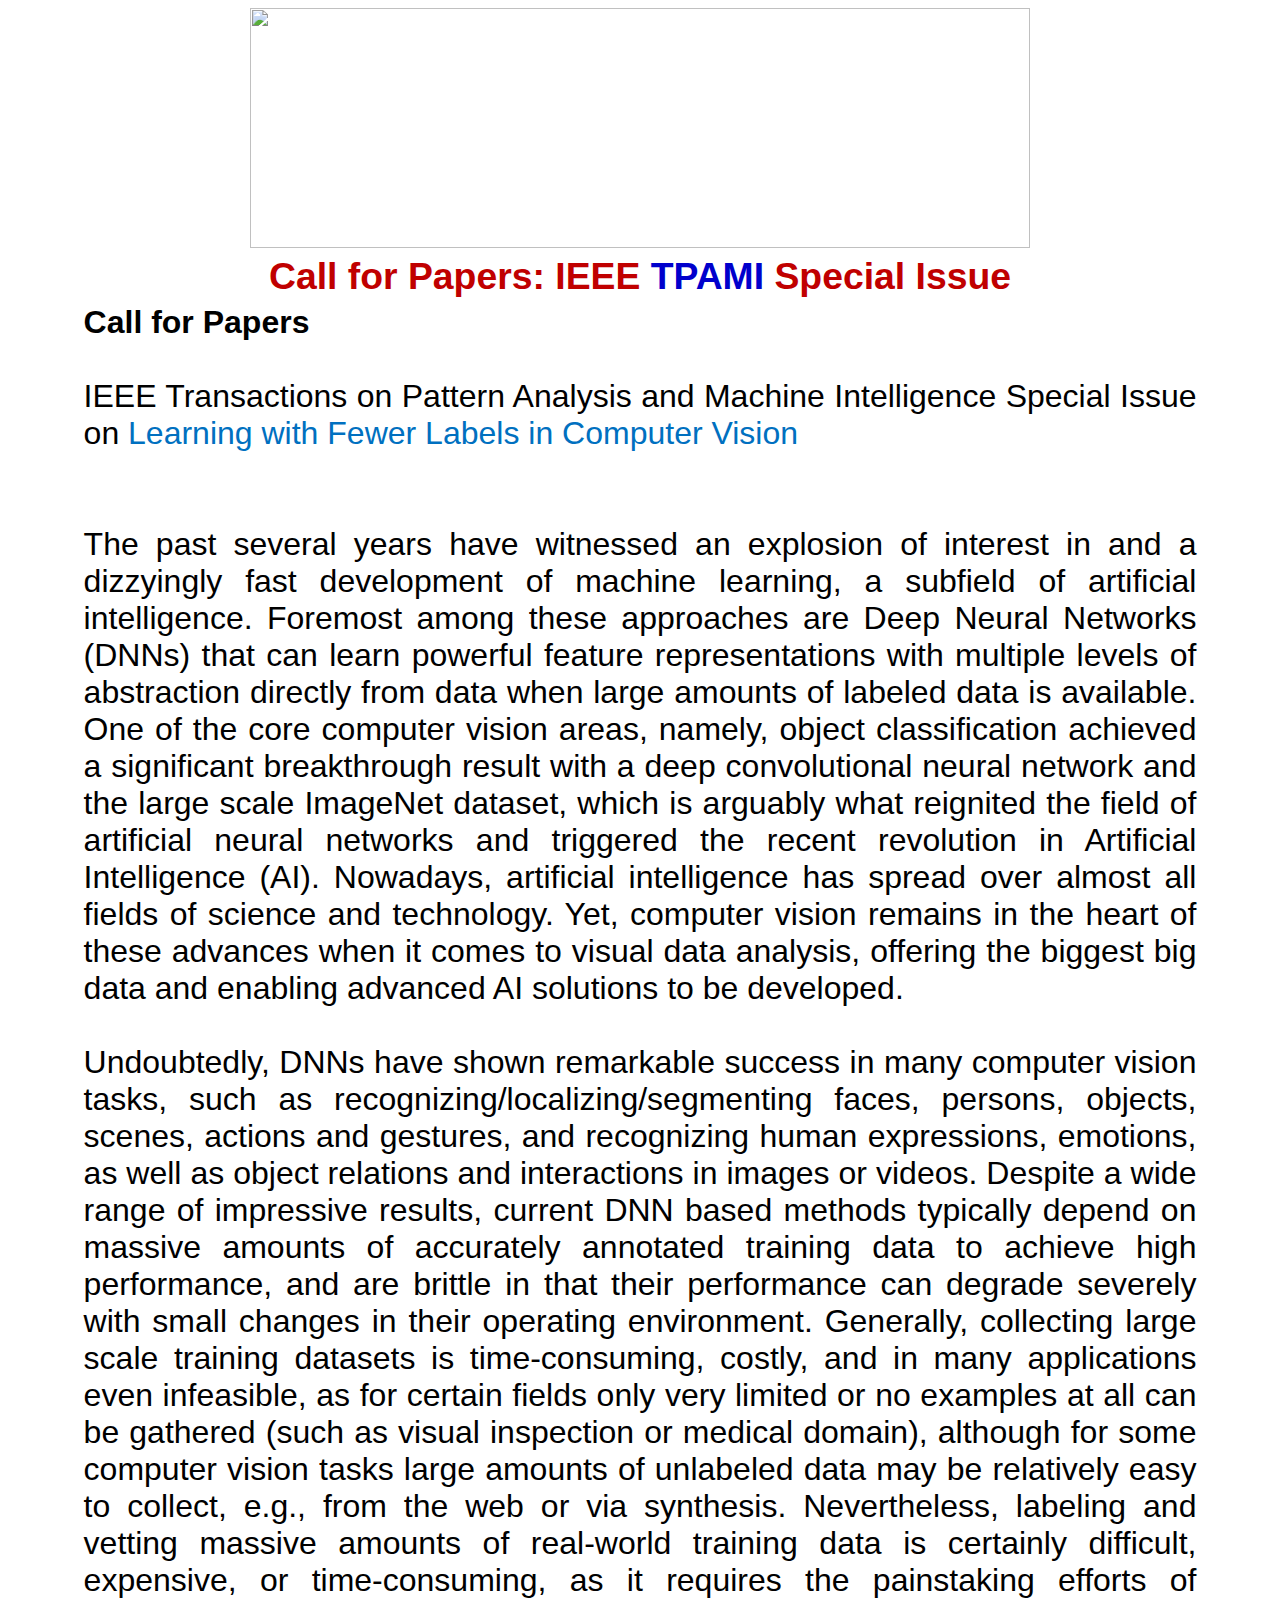
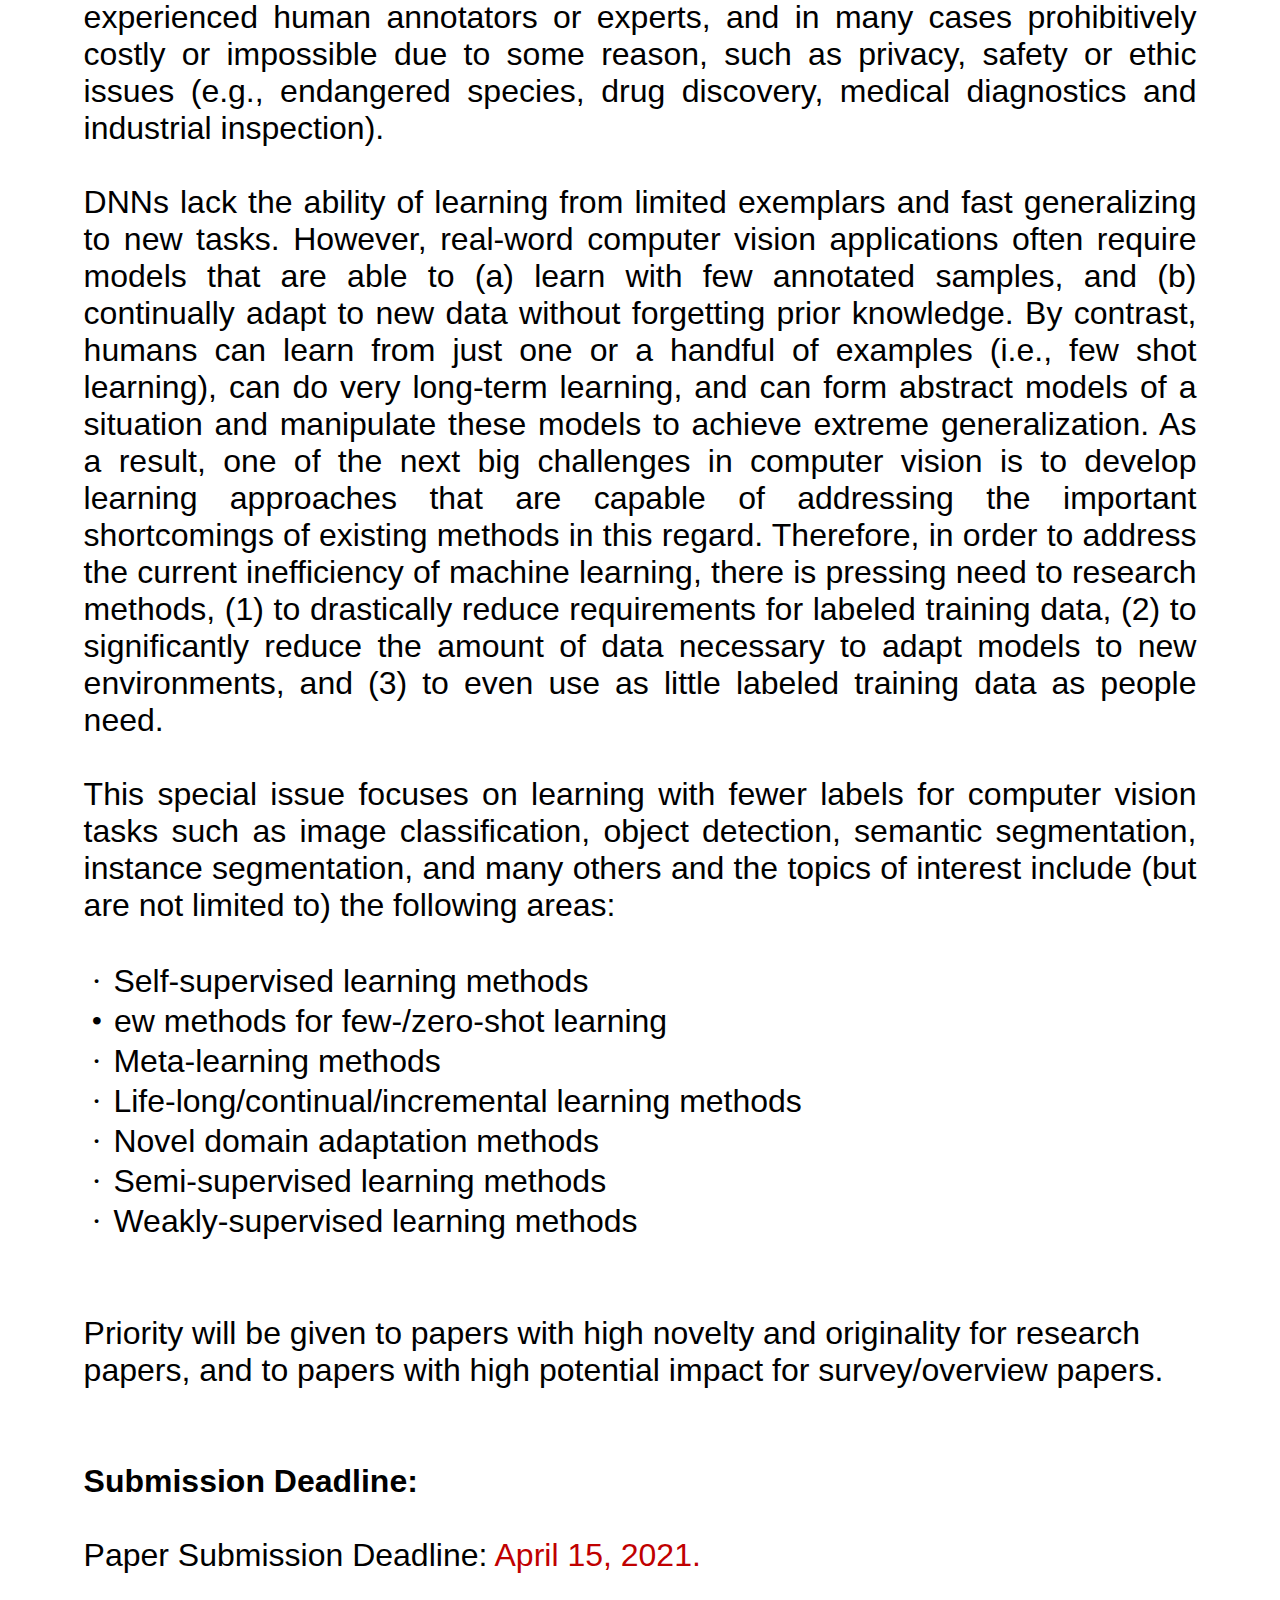
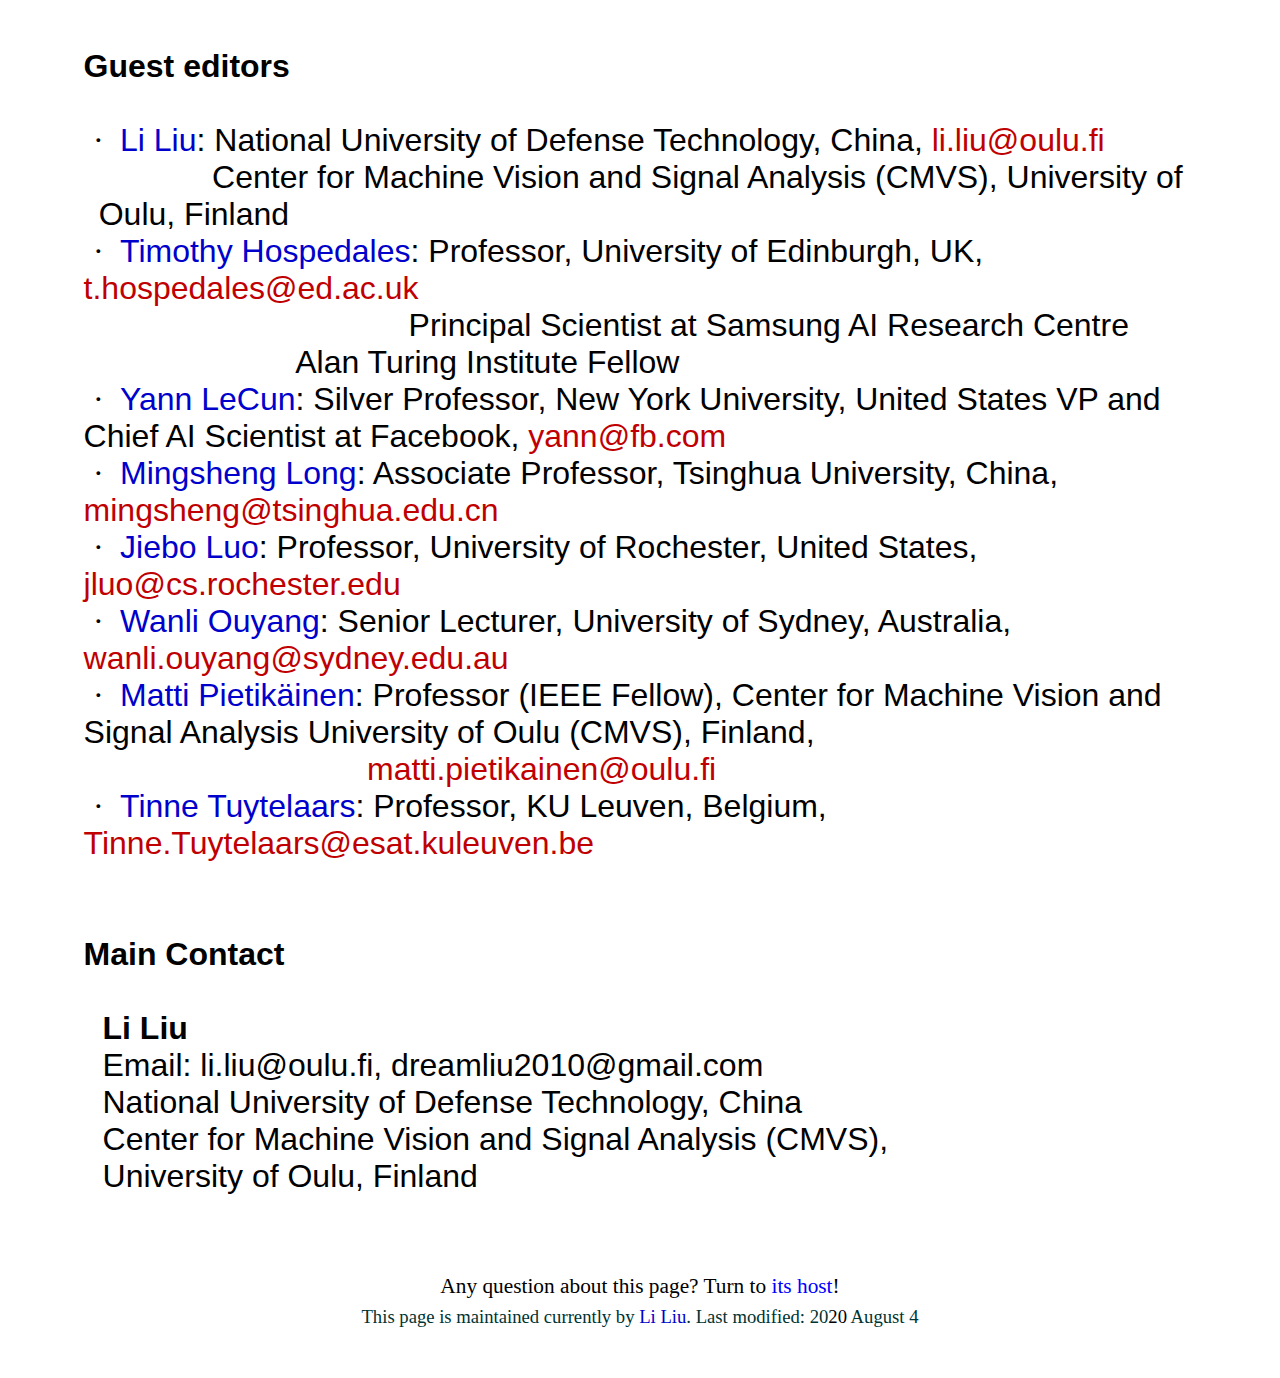
==== index.html @ 10fd50b2 "update" ====
<html xmlns:v="urn:schemas-microsoft-com:vml"
xmlns:o="urn:schemas-microsoft-com:office:office"
xmlns:w="urn:schemas-microsoft-com:office:word"
xmlns:x="urn:schemas-microsoft-com:office:excel"
xmlns:m="http://schemas.microsoft.com/office/2004/12/omml"
xmlns="http://www.w3.org/TR/REC-html40">
<head>
<meta http-equiv=Content-Type content="text/html; charset=windows-1252">
<meta name=ProgId content=Word.Document>
<meta name=Generator content="Microsoft Word 15">
<meta name=Originator content="Microsoft Word 15">
<link rel=File-List href="TPAMI2017_SI_files/filelist.xml">
<link rel=Edit-Time-Data href="TPAMI2017_SI_files/editdata.mso">
<title>CEFRL: Compact and Efficient Feature Representation and Learning</title>
<link rel=themeData href="TPAMI2017_SI_files/themedata.thmx">
<link rel=colorSchemeMapping href="TPAMI2017_SI_files/colorschememapping.xml">
<style>
<!--
/* Font Definitions */
@font-face {
    font-family: Wingdings;
    panose-1: 5 0 0 0 0 0 0 0 0 0;
    mso-font-charset: 2;
    mso-generic-font-family: auto;
    mso-font-pitch: variable;
    mso-font-signature: 0 268435456 0 0 -2147483648 0;
}
@font-face {
    font-family: SimSun;
    panose-1: 2 1 6 0 3 1 1 1 1 1;
    mso-font-alt: SimSun;
    mso-font-charset: 134;
    mso-generic-font-family: auto;
    mso-font-pitch: variable;
    mso-font-signature: 3 680460288 22 0 262145 0;
}
@font-face {
    font-family: "Cambria Math";
    panose-1: 2 4 5 3 5 4 6 3 2 4;
    mso-font-charset: 1;
    mso-generic-font-family: roman;
    mso-font-format: other;
    mso-font-pitch: variable;
    mso-font-signature: 0 0 0 0 0 0;
}
@font-face {
    font-family: Calibri;
    panose-1: 2 15 5 2 2 2 4 3 2 4;
    mso-font-charset: 0;
    mso-generic-font-family: swiss;
    mso-font-pitch: variable;
    mso-font-signature: -536870145 1073786111 1 0 415 0;
}
@font-face {
    font-family: Tahoma;
    panose-1: 2 11 6 4 3 5 4 4 2 4;
    mso-font-charset: 0;
    mso-generic-font-family: swiss;
    mso-font-pitch: variable;
    mso-font-signature: -520081665 -1073717157 41 0 66047 0;
}
@font-face {
    font-family: "Comic Sans MS";
    panose-1: 3 15 7 2 3 3 2 2 2 4;
    mso-font-charset: 0;
    mso-generic-font-family: script;
    mso-font-pitch: variable;
    mso-font-signature: 647 1073741843 0 0 159 0;
}
@font-face {
    font-family: SimSun;
    panose-1: 2 1 6 0 3 1 1 1 1 1;
    mso-font-charset: 134;
    mso-generic-font-family: auto;
    mso-font-pitch: variable;
    mso-font-signature: 3 680460288 22 0 262145 0;
}
/* Style Definitions */
p.MsoNormal, li.MsoNormal, div.MsoNormal {
    mso-style-unhide: no;
    mso-style-qformat: yes;
    mso-style-parent: "";
    margin: 0cm;
    margin-bottom: .0001pt;
    mso-pagination: widow-orphan;
    font-size: 12.0pt;
    font-family: "Times New Roman", serif;
    mso-fareast-font-family: "Times New Roman";
    mso-fareast-theme-font: minor-fareast;
    color: black;
}
h1 {
    mso-style-priority: 9;
    mso-style-unhide: no;
    mso-style-qformat: yes;
    mso-style-link: "Heading 1 Char";
    mso-margin-top-alt: auto;
    margin-right: 0cm;
    mso-margin-bottom-alt: auto;
    margin-left: 0cm;
    mso-pagination: widow-orphan;
    mso-outline-level: 1;
    font-size: 24.0pt;
    font-family: "Times New Roman", serif;
    mso-fareast-font-family: "Times New Roman";
    mso-fareast-theme-font: minor-fareast;
    color: black;
    font-weight: bold;
}
h2 {
    mso-style-priority: 9;
    mso-style-unhide: no;
    mso-style-qformat: yes;
    mso-style-link: "Heading 2 Char";
    mso-margin-top-alt: auto;
    margin-right: 0cm;
    mso-margin-bottom-alt: auto;
    margin-left: 0cm;
    mso-pagination: widow-orphan;
    mso-outline-level: 2;
    font-size: 18.0pt;
    font-family: "Times New Roman", serif;
    mso-fareast-font-family: "Times New Roman";
    mso-fareast-theme-font: minor-fareast;
    color: black;
    font-weight: bold;
}
p.MsoHeader, li.MsoHeader, div.MsoHeader {
    mso-style-noshow: yes;
    mso-style-priority: 99;
    mso-style-link: "Header Char";
    margin: 0cm;
    margin-bottom: .0001pt;
    mso-pagination: widow-orphan;
    tab-stops: center 216.0pt right 432.0pt;
    font-size: 12.0pt;
    font-family: "Times New Roman", serif;
    mso-fareast-font-family: "Times New Roman";
    mso-fareast-theme-font: minor-fareast;
    color: black;
}
p.MsoFooter, li.MsoFooter, div.MsoFooter {
    mso-style-noshow: yes;
    mso-style-priority: 99;
    mso-style-link: "Footer Char";
    margin: 0cm;
    margin-bottom: .0001pt;
    mso-pagination: widow-orphan;
    tab-stops: center 216.0pt right 432.0pt;
    font-size: 12.0pt;
    font-family: "Times New Roman", serif;
    mso-fareast-font-family: "Times New Roman";
    mso-fareast-theme-font: minor-fareast;
    color: black;
}
a:link, span.MsoHyperlink {
    mso-style-noshow: yes;
    mso-style-priority: 99;
    color: #0000CC;
    mso-text-animation: none;
    text-decoration: none;
    text-underline: none;
    text-decoration: none;
    text-line-through: none;
}
a:visited, span.MsoHyperlinkFollowed {
    mso-style-noshow: yes;
    mso-style-priority: 99;
    color: #660033;
    mso-text-animation: none;
    text-decoration: none;
    text-underline: none;
    text-decoration: none;
    text-line-through: none;
}
p.MsoPlainText, li.MsoPlainText, div.MsoPlainText {
    mso-style-noshow: yes;
    mso-style-priority: 99;
    mso-style-link: "Plain Text Char";
    margin: 0cm;
    margin-bottom: .0001pt;
    mso-pagination: widow-orphan;
    font-size: 12.0pt;
    font-family: "Arial", sans-serif;
    mso-fareast-font-family: SimSun;
    color: windowtext;
    mso-fareast-language: EN-US;
    mso-bidi-language: EN-US;
}
p {
    mso-style-noshow: yes;
    mso-style-priority: 99;
    mso-margin-top-alt: auto;
    margin-right: 0cm;
    mso-margin-bottom-alt: auto;
    margin-left: 0cm;
    mso-pagination: widow-orphan;
    font-size: 12.0pt;
    font-family: "Times New Roman", serif;
    mso-fareast-font-family: "Times New Roman";
    mso-fareast-theme-font: minor-fareast;
    color: black;
}
tt {
    mso-style-noshow: yes;
    mso-style-priority: 99;
    font-family: "Courier New";
    mso-ascii-font-family: "Courier New";
    mso-fareast-font-family: "Times New Roman";
    mso-hansi-font-family: "Courier New";
    mso-bidi-font-family: "Courier New";
}
p.MsoAcetate, li.MsoAcetate, div.MsoAcetate {
    mso-style-noshow: yes;
    mso-style-priority: 99;
    mso-style-link: "Balloon Text Char";
    margin: 0cm;
    margin-bottom: .0001pt;
    mso-pagination: widow-orphan;
    font-size: 8.0pt;
    font-family: "Tahoma", sans-serif;
    mso-fareast-font-family: "Times New Roman";
    mso-fareast-theme-font: minor-fareast;
    color: windowtext;
}
p.MsoListParagraph, li.MsoListParagraph, div.MsoListParagraph {
    mso-style-noshow: yes;
    mso-style-priority: 34;
    mso-style-unhide: no;
    mso-style-qformat: yes;
    margin-top: 0cm;
    margin-right: 0cm;
    margin-bottom: 10.0pt;
    margin-left: 36.0pt;
    mso-add-space: auto;
    line-height: 115%;
    mso-pagination: widow-orphan;
    font-size: 11.0pt;
    font-family: "Calibri", sans-serif;
    mso-ascii-font-family: Calibri;
    mso-ascii-theme-font: minor-latin;
    mso-fareast-font-family: "Times New Roman";
    mso-fareast-theme-font: minor-fareast;
    mso-hansi-font-family: Calibri;
    mso-hansi-theme-font: minor-latin;
    mso-bidi-font-family: "Times New Roman";
    mso-bidi-theme-font: minor-bidi;
    color: windowtext;
}
p.MsoListParagraphCxSpFirst, li.MsoListParagraphCxSpFirst, div.MsoListParagraphCxSpFirst {
    mso-style-noshow: yes;
    mso-style-priority: 34;
    mso-style-unhide: no;
    mso-style-qformat: yes;
    mso-style-type: export-only;
    margin-top: 0cm;
    margin-right: 0cm;
    margin-bottom: 0cm;
    margin-left: 36.0pt;
    margin-bottom: .0001pt;
    mso-add-space: auto;
    line-height: 115%;
    mso-pagination: widow-orphan;
    font-size: 11.0pt;
    font-family: "Calibri", sans-serif;
    mso-ascii-font-family: Calibri;
    mso-ascii-theme-font: minor-latin;
    mso-fareast-font-family: "Times New Roman";
    mso-fareast-theme-font: minor-fareast;
    mso-hansi-font-family: Calibri;
    mso-hansi-theme-font: minor-latin;
    mso-bidi-font-family: "Times New Roman";
    mso-bidi-theme-font: minor-bidi;
    color: windowtext;
}
p.MsoListParagraphCxSpMiddle, li.MsoListParagraphCxSpMiddle, div.MsoListParagraphCxSpMiddle {
    mso-style-noshow: yes;
    mso-style-priority: 34;
    mso-style-unhide: no;
    mso-style-qformat: yes;
    mso-style-type: export-only;
    margin-top: 0cm;
    margin-right: 0cm;
    margin-bottom: 0cm;
    margin-left: 36.0pt;
    margin-bottom: .0001pt;
    mso-add-space: auto;
    line-height: 115%;
    mso-pagination: widow-orphan;
    font-size: 11.0pt;
    font-family: "Calibri", sans-serif;
    mso-ascii-font-family: Calibri;
    mso-ascii-theme-font: minor-latin;
    mso-fareast-font-family: "Times New Roman";
    mso-fareast-theme-font: minor-fareast;
    mso-hansi-font-family: Calibri;
    mso-hansi-theme-font: minor-latin;
    mso-bidi-font-family: "Times New Roman";
    mso-bidi-theme-font: minor-bidi;
    color: windowtext;
}
p.MsoListParagraphCxSpLast, li.MsoListParagraphCxSpLast, div.MsoListParagraphCxSpLast {
    mso-style-noshow: yes;
    mso-style-priority: 34;
    mso-style-unhide: no;
    mso-style-qformat: yes;
    mso-style-type: export-only;
    margin-top: 0cm;
    margin-right: 0cm;
    margin-bottom: 10.0pt;
    margin-left: 36.0pt;
    mso-add-space: auto;
    line-height: 115%;
    mso-pagination: widow-orphan;
    font-size: 11.0pt;
    font-family: "Calibri", sans-serif;
    mso-ascii-font-family: Calibri;
    mso-ascii-theme-font: minor-latin;
    mso-fareast-font-family: "Times New Roman";
    mso-fareast-theme-font: minor-fareast;
    mso-hansi-font-family: Calibri;
    mso-hansi-theme-font: minor-latin;
    mso-bidi-font-family: "Times New Roman";
    mso-bidi-theme-font: minor-bidi;
    color: windowtext;
}
span.Heading1Char {
    mso-style-name: "Heading 1 Char";
    mso-style-priority: 9;
    mso-style-unhide: no;
    mso-style-locked: yes;
    mso-style-link: "Heading 1";
    mso-ansi-font-size: 16.0pt;
    mso-bidi-font-size: 16.0pt;
    font-family: "Calibri Light", sans-serif;
    mso-ascii-font-family: "Calibri Light";
    mso-ascii-theme-font: major-latin;
    mso-fareast-font-family: "Times New Roman";
    mso-fareast-theme-font: major-fareast;
    mso-hansi-font-family: "Calibri Light";
    mso-hansi-theme-font: major-latin;
    mso-bidi-font-family: "Times New Roman";
    mso-bidi-theme-font: major-bidi;
    color: #2E74B5;
    mso-themecolor: accent1;
    mso-themeshade: 191;
}
span.Heading2Char {
    mso-style-name: "Heading 2 Char";
    mso-style-noshow: yes;
    mso-style-priority: 9;
    mso-style-unhide: no;
    mso-style-locked: yes;
    mso-style-link: "Heading 2";
    mso-ansi-font-size: 13.0pt;
    mso-bidi-font-size: 13.0pt;
    font-family: "Calibri Light", sans-serif;
    mso-ascii-font-family: "Calibri Light";
    mso-ascii-theme-font: major-latin;
    mso-fareast-font-family: "Times New Roman";
    mso-fareast-theme-font: major-fareast;
    mso-hansi-font-family: "Calibri Light";
    mso-hansi-theme-font: major-latin;
    mso-bidi-font-family: "Times New Roman";
    mso-bidi-theme-font: major-bidi;
    color: #2E74B5;
    mso-themecolor: accent1;
    mso-themeshade: 191;
}
span.HeaderChar {
    mso-style-name: "Header Char";
    mso-style-noshow: yes;
    mso-style-priority: 99;
    mso-style-unhide: no;
    mso-style-locked: yes;
    mso-style-link: Header;
    mso-ansi-font-size: 12.0pt;
    mso-bidi-font-size: 12.0pt;
    font-family: "Times New Roman", serif;
    mso-ascii-font-family: "Times New Roman";
    mso-fareast-font-family: "Times New Roman";
    mso-fareast-theme-font: minor-fareast;
    mso-hansi-font-family: "Times New Roman";
    mso-bidi-font-family: "Times New Roman";
    color: black;
}
span.FooterChar {
    mso-style-name: "Footer Char";
    mso-style-noshow: yes;
    mso-style-priority: 99;
    mso-style-unhide: no;
    mso-style-locked: yes;
    mso-style-link: Footer;
    mso-ansi-font-size: 12.0pt;
    mso-bidi-font-size: 12.0pt;
    font-family: "Times New Roman", serif;
    mso-ascii-font-family: "Times New Roman";
    mso-fareast-font-family: "Times New Roman";
    mso-fareast-theme-font: minor-fareast;
    mso-hansi-font-family: "Times New Roman";
    mso-bidi-font-family: "Times New Roman";
    color: black;
}
span.PlainTextChar {
    mso-style-name: "Plain Text Char";
    mso-style-noshow: yes;
    mso-style-priority: 99;
    mso-style-unhide: no;
    mso-style-locked: yes;
    mso-style-link: "Plain Text";
    mso-ansi-font-size: 12.0pt;
    mso-bidi-font-size: 12.0pt;
    font-family: "Arial", sans-serif;
    mso-ascii-font-family: Arial;
    mso-fareast-font-family: SimSun;
    mso-hansi-font-family: Arial;
    mso-bidi-font-family: Arial;
    mso-fareast-language: EN-US;
    mso-bidi-language: EN-US;
}
span.BalloonTextChar {
    mso-style-name: "Balloon Text Char";
    mso-style-noshow: yes;
    mso-style-priority: 99;
    mso-style-unhide: no;
    mso-style-locked: yes;
    mso-style-link: "Balloon Text";
    mso-ansi-font-size: 8.0pt;
    mso-bidi-font-size: 8.0pt;
    font-family: "Tahoma", sans-serif;
    mso-ascii-font-family: Tahoma;
    mso-fareast-font-family: "Times New Roman";
    mso-fareast-theme-font: minor-fareast;
    mso-hansi-font-family: Tahoma;
    mso-bidi-font-family: Tahoma;
    mso-ansi-language: FI;
}
p.g, li.g, div.g {
    mso-style-name: g;
    mso-style-noshow: yes;
    mso-style-priority: 99;
    mso-style-unhide: no;
    margin-top: 12.0pt;
    margin-right: 0cm;
    margin-bottom: 12.0pt;
    margin-left: 0cm;
    mso-pagination: widow-orphan;
    font-size: 12.0pt;
    font-family: "Times New Roman", serif;
    mso-fareast-font-family: "Times New Roman";
    mso-fareast-theme-font: minor-fareast;
    color: black;
}
p.j, li.j, div.j {
    mso-style-name: j;
    mso-style-noshow: yes;
    mso-style-priority: 99;
    mso-style-unhide: no;
    mso-margin-top-alt: auto;
    margin-right: 0cm;
    mso-margin-bottom-alt: auto;
    margin-left: 0cm;
    mso-pagination: widow-orphan;
    font-size: 12.0pt;
    font-family: "Times New Roman", serif;
    mso-fareast-font-family: "Times New Roman";
    mso-fareast-theme-font: minor-fareast;
    color: black;
}
p.j1, li.j1, div.j1 {
    mso-style-name: j1;
    mso-style-noshow: yes;
    mso-style-priority: 99;
    mso-style-unhide: no;
    mso-margin-top-alt: auto;
    margin-right: 0cm;
    mso-margin-bottom-alt: auto;
    margin-left: 0cm;
    line-height: 120%;
    mso-pagination: widow-orphan;
    font-size: 12.0pt;
    font-family: "Times New Roman", serif;
    mso-fareast-font-family: "Times New Roman";
    mso-fareast-theme-font: minor-fareast;
    color: black;
}
p.Default, li.Default, div.Default {
    mso-style-name: Default;
    mso-style-noshow: yes;
    mso-style-priority: 99;
    mso-style-unhide: no;
    mso-style-parent: "";
    margin: 0cm;
    margin-bottom: .0001pt;
    mso-pagination: none;
    mso-layout-grid-align: none;
    text-autospace: none;
    font-size: 12.0pt;
    font-family: "Calibri", sans-serif;
    mso-fareast-font-family: "Times New Roman";
    mso-fareast-theme-font: minor-fareast;
    mso-bidi-font-family: "Times New Roman";
    color: black;
}
span.nav {
    mso-style-name: nav;
    mso-style-unhide: no;
}
span.mainnote {
    mso-style-name: mainnote;
    mso-style-unhide: no;
}
span.cit-in-place-nohover {
    mso-style-name: cit-in-place-nohover;
    mso-style-unhide: no;
}
span.biblio-title {
    mso-style-name: biblio-title;
    mso-style-unhide: no;
}
span.go {
    mso-style-name: go;
    mso-style-unhide: no;
}
span.style91 {
    mso-style-name: style91;
    mso-style-unhide: no;
}
span.institution {
    mso-style-name: institution;
    mso-style-unhide: no;
}
span.GramE {
    mso-style-name: "";
    mso-gram-e: yes;
}
.MsoChpDefault {
    mso-style-type: export-only;
    mso-default-props: yes;
    font-size: 10.0pt;
    mso-ansi-font-size: 10.0pt;
    mso-bidi-font-size: 10.0pt;
}
@page WordSection1 {
    size: 21.0cm 841.95pt;
    margin: 36.0pt 36.0pt 36.0pt 36.0pt;
    mso-header-margin: 36.0pt;
    mso-footer-margin: 36.0pt;
    mso-paper-source: 0;
}
div.WordSection1 {
    page: WordSection1;
}
 /* List Definitions */
 @list l0 {
mso-list-id:59985435;
mso-list-type:hybrid;
mso-list-template-ids:-692133702 -878914918 67829763 67829765 67829761 67829763 67829765 67829761 67829763 67829765;
}
@list l0:level1 {
mso-level-number-format:bullet;
mso-level-text:\F0B7;
mso-level-tab-stop:none;
mso-level-number-position:left;
text-indent:-18.0pt;
font-family:Symbol;
color:black;
mso-themecolor:text1;
mso-style-textfill-fill-color:black;
mso-style-textfill-fill-themecolor:text1;
mso-style-textfill-fill-alpha:100.0%;
}
@list l0:level2 {
mso-level-number-format:bullet;
mso-level-text:o;
mso-level-tab-stop:none;
mso-level-number-position:left;
text-indent:-18.0pt;
font-family:"Courier New";
}
@list l0:level3 {
mso-level-number-format:bullet;
mso-level-text:\F0A7;
mso-level-tab-stop:none;
mso-level-number-position:left;
text-indent:-18.0pt;
font-family:Wingdings;
}
@list l0:level4 {
mso-level-number-format:bullet;
mso-level-text:\F0B7;
mso-level-tab-stop:none;
mso-level-number-position:left;
text-indent:-18.0pt;
font-family:Symbol;
}
@list l0:level5 {
mso-level-number-format:bullet;
mso-level-text:o;
mso-level-tab-stop:none;
mso-level-number-position:left;
text-indent:-18.0pt;
font-family:"Courier New";
}
@list l0:level6 {
mso-level-number-format:bullet;
mso-level-text:\F0A7;
mso-level-tab-stop:none;
mso-level-number-position:left;
text-indent:-18.0pt;
font-family:Wingdings;
}
@list l0:level7 {
mso-level-number-format:bullet;
mso-level-text:\F0B7;
mso-level-tab-stop:none;
mso-level-number-position:left;
text-indent:-18.0pt;
font-family:Symbol;
}
@list l0:level8 {
mso-level-number-format:bullet;
mso-level-text:o;
mso-level-tab-stop:none;
mso-level-number-position:left;
text-indent:-18.0pt;
font-family:"Courier New";
}
@list l0:level9 {
mso-level-number-format:bullet;
mso-level-text:\F0A7;
mso-level-tab-stop:none;
mso-level-number-position:left;
text-indent:-18.0pt;
font-family:Wingdings;
}
@list l1 {
mso-list-id:2016491199;
mso-list-template-ids:-568701332;
}
@list l1:level1 {
mso-level-number-format:bullet;
mso-level-text:\F0B7;
mso-level-tab-stop:36.0pt;
mso-level-number-position:left;
text-indent:-18.0pt;
font-family:Symbol;
}
@list l1:level2 {
mso-level-tab-stop:72.0pt;
mso-level-number-position:left;
text-indent:-18.0pt;
}
@list l1:level3 {
mso-level-tab-stop:108.0pt;
mso-level-number-position:left;
text-indent:-18.0pt;
}
@list l1:level4 {
mso-level-tab-stop:144.0pt;
mso-level-number-position:left;
text-indent:-18.0pt;
}
@list l1:level5 {
mso-level-tab-stop:180.0pt;
mso-level-number-position:left;
text-indent:-18.0pt;
}
@list l1:level6 {
mso-level-tab-stop:216.0pt;
mso-level-number-position:left;
text-indent:-18.0pt;
}
@list l1:level7 {
mso-level-tab-stop:252.0pt;
mso-level-number-position:left;
text-indent:-18.0pt;
}
@list l1:level8 {
mso-level-tab-stop:288.0pt;
mso-level-number-position:left;
text-indent:-18.0pt;
}
@list l1:level9 {
mso-level-tab-stop:324.0pt;
mso-level-number-position:left;
text-indent:-18.0pt;
}
ol {
    margin-bottom: 0cm;
}
ul {
    margin-bottom: 0cm;
}
-->
</style>
<meta http-equiv=Content-Language content=en-us>
</head>

<body bgcolor=white lang=FI link="#0000CC" vlink="#660033" style='tab-interval:
36.0pt' alink="#FF0000">
<div class=WordSection1>
  <p align=center style='margin-top:5.0pt;margin-right:2.0cm;margin-bottom:5.0pt;margin-left:2.0cm;text-align:center'> 
	  <span lang=EN-US style='font-family:"Arial",sans-serif;mso-ansi-language:EN-US'>
		  <span style='mso-spacerun:yes'> </span>
	  </span>
	  <![if !vml]>
	  <span style='mso-ignore:vglayout'>
		  <a href="https://www.computer.org/web/tpami"><img border=0 width=780 height=240 src="css/TPAMI1.jpg" v:shapes="Picture_x0020_15"></a></span>
	  <![endif]>
	  <span lang=EN-US style='font-family:"Arial",sans-serif;mso-ansi-language:EN-US'>
    <o:p></o:p>
      </span>
  </p>
  <p align=center style='margin-top:5.0pt;margin-right:2.0cm;margin-bottom:5.0pt;margin-left:2.0cm;text-align:center'>
	  <span lang=EN-US style='font-family:"Arial",sans-serif;mso-ansi-language:EN-US'>
		  <span style='mso-spacerun:yes'> </span>
	  </span>
	  <b style='mso-bidi-font-weight:normal'>
		  <span lang=EN-US style='font-size:28.0pt;font-family:"Calibri",sans-serif;mso-ascii-theme-font:minor-latin;mso-fareast-font-family:"Times New Roman";mso-hansi-theme-font:minor-latin;mso-bidi-font-family:Arial;color:#C00000;mso-ansi-language:EN-US'>Call for Papers: IEEE <a href="https://www.computer.org/web/tpami">TPAMI</a> Special Issue
    <o:p></o:p>
          </span>
	  </b>
  </p>
  <p align=center style='margin-top:5.0pt;margin-right:2.0cm;margin-bottom:5.0pt;margin-left:2.0cm;text-align:center'>
	  <b style='mso-bidi-font-weight:normal'>
		  <span lang=EN-US style='font-size:28.0pt;font-family:"Calibri",sans-serif;mso-ascii-theme-font:minor-latin;mso-fareast-font-family:"Times New Roman";mso-hansi-theme-font:minor-latin;mso-bidi-font-family:Arial;color:#C00000;mso-ansi-language:EN-US'>
    <o:p></o:p>
          </span>
	  </b>
  </p>
  <p class=MsoNormal style='margin-top:0cm;margin-right:2.0cm;margin-bottom:0cm;
margin-left:2.0cm;margin-bottom:.0001pt'>
	  <b style='mso-bidi-font-weight:normal'>
		  <span lang=EN-US style='font-size:24.0pt;font-family:"Calibri",sans-serif;mso-ascii-theme-font:minor-latin;mso-hansi-theme-font:minor-latin;mso-bidi-font-family:"Times New Roman";mso-bidi-theme-font:minor-fareast;mso-ansi-language:EN-US'>Call for Papers
    <o:p></o:p>
          </span>
	  </b>
  </p>
  <p class=MsoNormal style='margin-top:0cm;margin-right:2.0cm;margin-bottom:0cm;margin-left:2.0cm;margin-bottom:.0001pt'>
	  <b style='mso-bidi-font-weight:normal'>
		  <span lang=EN-US style='font-size:24.0pt;font-family:"Calibri",sans-serif;mso-ascii-theme-font:minor-latin;mso-hansi-theme-font:minor-latin;mso-bidi-font-family:"Times New Roman";mso-bidi-theme-font:minor-fareast;mso-ansi-language:EN-US'>
    <o:p>&nbsp;</o:p>
          </span>
	  </b>
  </p>
  <p class=MsoNormal style='margin-top:0cm;margin-right:2.0cm;margin-bottom:0cm;margin-left:2.0cm;margin-bottom:.0001pt;text-align:justify;mso-layout-grid-align:none;text-autospace:none'>
	  <span lang=EN-US style='font-size:24.0pt;font-family:"Calibri",sans-serif;mso-ascii-theme-font:minor-latin;mso-fareast-font-family:"Times New Roman";mso-hansi-theme-font:minor-latin;mso-bidi-font-family:"Times New Roman";mso-bidi-theme-font:minor-fareast;color:windowtext;mso-ansi-language:EN-US'>
		  <a href="http://ieeexplore.ieee.org/xpl/RecentIssue.jsp?punumber=34">
			  <span style='color:windowtext'>IEEE Transactions on </span>
			  <span style='mso-fareast-font-family:"Times New Roman";mso-fareast-theme-font:minor-fareast;mso-bidi-font-family:
"Times New Roman";color:black'>Pattern</span>
			  <span style='color:windowtext'> Analysis and Machine Intelligence</span>
		  </a> Special Issue on 
	  </span>
	  <span lang=EN-US style='font-size:24.0pt;font-family:"Calibri",sans-serif;mso-ascii-theme-font:minor-latin;mso-fareast-font-family:"Times New Roman";mso-hansi-theme-font:minor-latin;mso-bidi-font-family:"Times New Roman";mso-bidi-theme-font:minor-fareast;color:#0070C0;mso-ansi-language:EN-US'>Learning with Fewer Labels in Computer Vision</span>
	  <span lang=EN-US style='font-size:24.0pt;font-family:"Calibri",sans-serif;mso-ascii-theme-font:minor-latin;mso-hansi-theme-font:minor-latin;mso-bidi-font-family:"Times New Roman";mso-bidi-theme-font:minor-fareast;color:#C00000;mso-ansi-language:EN-US'>
    <o:p></o:p>
      </span>
  </p>
  <p class=MsoNormal style='margin-top:0cm;margin-right:2.0cm;margin-bottom:0cm;
margin-left:2.0cm;margin-bottom:.0001pt;text-align:justify;mso-layout-grid-align:
none;text-autospace:none'><span lang=EN-US style='font-size:24.0pt;font-family:
"Calibri",sans-serif;mso-ascii-theme-font:minor-latin;mso-fareast-font-family:
"Times New Roman";mso-hansi-theme-font:minor-latin;mso-bidi-font-family:"Times New Roman";
mso-bidi-theme-font:minor-fareast;color:windowtext;mso-ansi-language:EN-US'>
    <o:p>&nbsp;</o:p>
    </span></p>
  <p class=MsoNormal style='margin-top:0cm;margin-right:2.0cm;margin-bottom:0cm;
margin-left:2.0cm;margin-bottom:.0001pt;text-align:justify;mso-layout-grid-align:
none;text-autospace:none'><span lang=EN-US style='font-size:24.0pt;font-family:
"Calibri",sans-serif;mso-ascii-theme-font:minor-latin;mso-fareast-font-family:
"Times New Roman";mso-hansi-theme-font:minor-latin;mso-bidi-font-family:"Times New Roman";
mso-bidi-theme-font:minor-fareast;color:windowtext;mso-ansi-language:EN-US'>
    <o:p>&nbsp;</o:p>
    </span></p>
  <p class=MsoNormal style='margin-top:0cm;margin-right:2.0cm;margin-bottom:0cm;margin-left:2.0cm;margin-bottom:.0001pt;text-align:justify;mso-layout-grid-align:none;text-autospace:none'>
	  <span lang=EN-US style='font-size:24.0pt;font-family:"Calibri",sans-serif;mso-ascii-theme-font:minor-latin;mso-fareast-font-family:"Times New Roman";mso-hansi-theme-font:minor-latin;mso-bidi-font-family:"Times New Roman";mso-bidi-theme-font:minor-fareast;color:windowtext;mso-ansi-language:EN-US'>The past several years have witnessed an explosion of interest in and a dizzyingly fast development of machine learning, a subfield of artificial intelligence.  Foremost among these approaches are Deep Neural Networks (DNNs) that can learn powerful feature representations with multiple levels of abstraction directly from data when large amounts of labeled data is available.  One of the core computer vision areas, namely, object classification achieved a significant breakthrough result with a deep convolutional neural network and the large scale ImageNet dataset, which is arguably what reignited the field of artificial neural networks and triggered the recent revolution in Artificial Intelligence (AI). Nowadays, artificial intelligence has spread over almost all fields of science and technology. Yet, computer vision remains in the heart of these advances when it comes to visual data analysis, offering the biggest big data and enabling advanced AI solutions to be developed.
    <o:p></o:p>
      </span>
	</p>
  <p class=MsoNormal style='margin-top:0cm;margin-right:2.0cm;margin-bottom:0cm;margin-left:2.0cm;margin-bottom:.0001pt;mso-layout-grid-align:none;text-autospace:none'>
	  <span lang=EN-US style='font-size:24.0pt;font-family:"Calibri",sans-serif;mso-ascii-theme-font:minor-latin;mso-fareast-font-family:"Times New Roman";mso-hansi-theme-font:minor-latin;mso-bidi-font-family:"Times New Roman";mso-bidi-theme-font:minor-fareast;mso-ansi-language:EN-US'>
		  <o:p>&nbsp;</o:p>
       </span>
  </p>
  <p class=MsoNormal style='margin-top:0cm;margin-right:2.0cm;margin-bottom:0cm;margin-left:2.0cm;margin-bottom:.0001pt;text-align:justify;mso-layout-grid-align:none;text-autospace:none'>
	  <span lang=EN-US style='font-size:24.0pt;font-family:"Calibri",sans-serif;mso-ascii-theme-font:minor-latin;mso-fareast-font-family:"Times New Roman";mso-hansi-theme-font:minor-latin;mso-bidi-font-family:"Times New Roman";mso-bidi-theme-font:minor-fareast;color:windowtext;mso-ansi-language:EN-US'>Undoubtedly, DNNs have shown remarkable success in many computer vision tasks, such as recognizing/localizing/segmenting faces, persons, objects, scenes, actions and gestures, and recognizing human expressions, emotions, as well as object relations and interactions in images or videos. Despite a wide range of impressive results, current DNN based methods typically depend on massive amounts of accurately annotated training data to achieve high performance, and are brittle in that their performance can degrade severely with small changes in their operating environment. Generally, collecting large scale training datasets is time-consuming, costly, and in many applications even infeasible, as for certain fields only very limited or no examples at all can  be gathered (such as visual inspection or medical domain), although for some computer vision tasks large amounts of unlabeled data may be relatively easy to collect, e.g., from the web or via synthesis. Nevertheless, labeling and vetting massive amounts of real-world training data is certainly difficult,  expensive,  or  time-consuming,  as  it  requires the painstaking efforts of experienced human annotators or experts, and in many cases prohibitively costly or impossible due to some  reason,  such  as  privacy,  safety or ethic issues (e.g., endangered species, drug discovery, medical diagnostics and industrial inspection).
    <o:p></o:p>
      </span>
  </p>
  <p class=MsoNormal style='margin-top:0cm;margin-right:2.0cm;margin-bottom:0cm;margin-left:2.0cm;margin-bottom:.0001pt;text-align:justify;mso-layout-grid-align:none;text-autospace:none'>
	  <span lang=EN-US style='font-size:24.0pt;font-family:"Calibri",sans-serif;mso-ascii-theme-font:minor-latin;mso-fareast-font-family:"Times New Roman";mso-hansi-theme-font:minor-latin;mso-bidi-font-family:"Times New Roman";mso-bidi-theme-font:minor-fareast;color:windowtext;mso-ansi-language:EN-US'>
    <o:p>&nbsp;</o:p>
      </span>
  </p>
	
	  <p class=MsoNormal style='margin-top:0cm;margin-right:2.0cm;margin-bottom:0cm;margin-left:2.0cm;margin-bottom:.0001pt;text-align:justify;mso-layout-grid-align:none;text-autospace:none'>
	  <span lang=EN-US style='font-size:24.0pt;font-family:"Calibri",sans-serif;mso-ascii-theme-font:minor-latin;mso-fareast-font-family:"Times New Roman";mso-hansi-theme-font:minor-latin;mso-bidi-font-family:"Times New Roman";mso-bidi-theme-font:minor-fareast;color:windowtext;mso-ansi-language:EN-US'>DNNs lack the ability of learning from limited exemplars and fast generalizing to new tasks. However, real-word computer vision applications often require models that are able to (a) learn with few annotated samples, and (b) continually adapt to new data without forgetting prior knowledge. By contrast, humans can learn from just one   or a handful of examples (i.e., few shot learning), can do very long-term learning, and can form abstract models of a situation and manipulate these models to achieve extreme generalization. As a result, one of the next big challenges in computer vision is to develop learning approaches that are capable of addressing the important shortcomings of existing methods in this regard. Therefore, in order to address the current inefficiency of machine learning, there is pressing need to research methods, (1) to drastically reduce requirements for labeled training data, (2) to significantly reduce the amount of data necessary to adapt models to new environments, and (3) to even use as little labeled training data as people need.
    <o:p></o:p>
      </span>
  </p>
  <p class=MsoNormal style='margin-top:0cm;margin-right:2.0cm;margin-bottom:0cm;margin-left:2.0cm;margin-bottom:.0001pt;text-align:justify;mso-layout-grid-align:none;text-autospace:none'>
	  <span lang=EN-US style='font-size:24.0pt;font-family:"Calibri",sans-serif;mso-ascii-theme-font:minor-latin;mso-fareast-font-family:"Times New Roman";mso-hansi-theme-font:minor-latin;mso-bidi-font-family:"Times New Roman";mso-bidi-theme-font:minor-fareast;color:windowtext;mso-ansi-language:EN-US'>
    <o:p>&nbsp;</o:p>
      </span>
  </p>
	
  <p class=MsoNormal style='margin-top:0cm;margin-right:2.0cm;margin-bottom:0cm;margin-left:2.0cm;margin-bottom:.0001pt;text-align:justify;mso-layout-grid-align:none;text-autospace:none'>
	  <span lang=EN-US style='font-size:24.0pt;font-family:"Calibri",sans-serif;mso-ascii-theme-font:minor-latin;mso-fareast-font-family:"Times New Roman";mso-hansi-theme-font:minor-latin;mso-bidi-font-family:"Times New Roman";mso-bidi-theme-font:minor-fareast;mso-ansi-language:EN-US'>This special issue focuses on learning with fewer labels for computer vision tasks such as image classification, object detection, semantic segmentation, instance segmentation, and many others and the topics of interest include (but are not limited to) the following areas:
    <o:p></o:p>
    </span></p>
  <p class=MsoNormal style='margin-top:0cm;margin-right:2.0cm;margin-bottom:0cm;
margin-left:2.0cm;margin-bottom:.0001pt;text-align:justify;mso-layout-grid-align:
none;text-autospace:none'><span lang=EN-US style='font-size:24.0pt;font-family:
"Calibri",sans-serif;mso-ascii-theme-font:minor-latin;mso-fareast-font-family:
"Times New Roman";mso-hansi-theme-font:minor-latin;mso-bidi-font-family:"Times New Roman";
mso-bidi-theme-font:minor-fareast;color:windowtext;mso-ansi-language:EN-US'>
    <o:p>&nbsp;</o:p>
    </span></p>
	
  <p class=MsoNormal style='margin-top:0cm;margin-right:2.0cm;margin-bottom:0cm;margin-left:80.35pt;margin-bottom:.0001pt;text-indent:-18.0pt;line-height:125%;mso-list:l1 level1 lfo2;tab-stops:list 36.0pt'>
	  <![if !supportLists]>
	  <span lang=EN-US style='font-size:24.0pt;line-height:125%;font-family:Symbol;mso-fareast-font-family:Symbol;mso-bidi-font-family:Symbol;mso-ansi-language:EN-US'>
		  <span style='mso-list:Ignore'>�<span style='font:7.0pt "Times New Roman"'>&nbsp;&nbsp;&nbsp;&nbsp; </span>
		  </span>
	  </span>
	  <![endif]>
	  <span lang=EN-US style='font-size:24.0pt;line-height:125%;font-family:"Calibri",sans-serif;mso-ascii-theme-font:minor-latin;
mso-hansi-theme-font:minor-latin;mso-bidi-font-family:"Times New Roman";mso-bidi-theme-font:minor-fareast;mso-ansi-language:EN-US'>
		  <span style='mso-spacerun:yes'> </span>
		  Self-supervised learning methods
    <o:p></o:p>
    </span>
  </p>
	
  <p class=MsoNormal style='margin-top:0cm;margin-right:2.0cm;margin-bottom:0cm;
margin-left:80.35pt;margin-bottom:.0001pt;text-indent:-18.0pt;line-height:125%;
mso-list:l1 level1 lfo2;tab-stops:list 36.0pt'><![if !supportLists]><span
lang=EN-US style='font-size:24.0pt;line-height:125%;font-family:Symbol;
mso-fareast-font-family:Symbol;mso-bidi-font-family:Symbol;mso-ansi-language:
EN-US'><span style='mso-list:Ignore'>�<span style='font:7.0pt "Times New Roman"'>&nbsp;&nbsp;&nbsp;&nbsp; </span></span></span><![endif]><span lang=EN-US style='font-size:24.0pt;
line-height:125%;font-family:"Calibri",sans-serif;mso-ascii-theme-font:minor-latin;
mso-hansi-theme-font:minor-latin;mso-bidi-font-family:"Times New Roman";
mso-bidi-theme-font:minor-fareast;mso-ansi-language:EN-US'><span
style='mso-spacerun:yes'> </span>ew methods for few-/zero-shot learning
    <o:p></o:p>
    </span></p>
  <p class=MsoNormal style='margin-top:0cm;margin-right:2.0cm;margin-bottom:0cm;
margin-left:80.35pt;margin-bottom:.0001pt;text-indent:-18.0pt;line-height:125%;
mso-list:l1 level1 lfo2;tab-stops:list 36.0pt'><![if !supportLists]><span
lang=EN-US style='font-size:24.0pt;line-height:125%;font-family:Symbol;
mso-fareast-font-family:Symbol;mso-bidi-font-family:Symbol;mso-ansi-language:
EN-US'><span style='mso-list:Ignore'>�<span style='font:7.0pt "Times New Roman"'>&nbsp;&nbsp;&nbsp;&nbsp; </span></span></span><![endif]><span lang=EN-US style='font-size:24.0pt;
line-height:125%;font-family:"Calibri",sans-serif;mso-ascii-theme-font:minor-latin;
mso-hansi-theme-font:minor-latin;mso-bidi-font-family:"Times New Roman";
mso-bidi-theme-font:minor-fareast;mso-ansi-language:EN-US'><span
style='mso-spacerun:yes'> </span>Meta-learning methods
    <o:p></o:p>
    </span></p>
  <p class=MsoNormal style='margin-top:0cm;margin-right:2.0cm;margin-bottom:0cm;
margin-left:80.35pt;margin-bottom:.0001pt;text-indent:-18.0pt;line-height:125%;
mso-list:l1 level1 lfo2;tab-stops:list 36.0pt'><![if !supportLists]><span
lang=EN-US style='font-size:24.0pt;line-height:125%;font-family:Symbol;
mso-fareast-font-family:Symbol;mso-bidi-font-family:Symbol;mso-ansi-language:
EN-US'><span style='mso-list:Ignore'>�<span style='font:7.0pt "Times New Roman"'>&nbsp;&nbsp;&nbsp;&nbsp; </span></span></span><![endif]><span lang=EN-US style='font-size:24.0pt;
line-height:125%;font-family:"Calibri",sans-serif;mso-ascii-theme-font:minor-latin;
mso-hansi-theme-font:minor-latin;mso-bidi-font-family:"Times New Roman";
mso-bidi-theme-font:minor-fareast;mso-ansi-language:EN-US'><span
style='mso-spacerun:yes'> </span>Life-long/continual/incremental learning methods
    <o:p></o:p>
    </span></p>
  <p class=MsoNormal style='margin-top:0cm;margin-right:2.0cm;margin-bottom:0cm;
margin-left:80.35pt;margin-bottom:.0001pt;text-indent:-18.0pt;line-height:125%;
mso-list:l1 level1 lfo2;tab-stops:list 36.0pt'><![if !supportLists]><span
lang=EN-US style='font-size:24.0pt;line-height:125%;font-family:Symbol;
mso-fareast-font-family:Symbol;mso-bidi-font-family:Symbol;mso-ansi-language:
EN-US'><span style='mso-list:Ignore'>�<span style='font:7.0pt "Times New Roman"'>&nbsp;&nbsp;&nbsp;&nbsp; </span></span></span><![endif]><span lang=EN-US style='font-size:24.0pt;
line-height:125%;font-family:"Calibri",sans-serif;mso-ascii-theme-font:minor-latin;
mso-hansi-theme-font:minor-latin;mso-bidi-font-family:"Times New Roman";
mso-bidi-theme-font:minor-fareast;mso-ansi-language:EN-US'><span
style='mso-spacerun:yes'> </span>Novel domain adaptation methods
    <o:p></o:p>
    </span></p>
  <p class=MsoNormal style='margin-top:0cm;margin-right:2.0cm;margin-bottom:0cm;
margin-left:80.35pt;margin-bottom:.0001pt;text-indent:-18.0pt;line-height:125%;
mso-list:l1 level1 lfo2;tab-stops:list 36.0pt'><![if !supportLists]><span
lang=EN-US style='font-size:24.0pt;line-height:125%;font-family:Symbol;
mso-fareast-font-family:Symbol;mso-bidi-font-family:Symbol;mso-ansi-language:
EN-US'><span style='mso-list:Ignore'>�<span style='font:7.0pt "Times New Roman"'>&nbsp;&nbsp;&nbsp;&nbsp; </span></span></span><![endif]><span lang=EN-US style='font-size:24.0pt;
line-height:125%;font-family:"Calibri",sans-serif;mso-ascii-theme-font:minor-latin;
mso-hansi-theme-font:minor-latin;mso-bidi-font-family:"Times New Roman";
mso-bidi-theme-font:minor-fareast;mso-ansi-language:EN-US'><span
style='mso-spacerun:yes'> </span>Semi-supervised learning methods
    <o:p></o:p>
    </span></p>
  <p class=MsoNormal style='margin-top:0cm;margin-right:2.0cm;margin-bottom:0cm;
margin-left:80.35pt;margin-bottom:.0001pt;text-indent:-18.0pt;line-height:125%;
mso-list:l1 level1 lfo2;tab-stops:list 36.0pt'><![if !supportLists]><span
lang=EN-US style='font-size:24.0pt;line-height:125%;font-family:Symbol;
mso-fareast-font-family:Symbol;mso-bidi-font-family:Symbol;mso-ansi-language:
EN-US'><span style='mso-list:Ignore'>�<span style='font:7.0pt "Times New Roman"'>&nbsp;&nbsp;&nbsp;&nbsp; </span></span></span><![endif]><span lang=EN-US style='font-size:24.0pt;
line-height:125%;font-family:"Calibri",sans-serif;mso-ascii-theme-font:minor-latin;
mso-hansi-theme-font:minor-latin;mso-bidi-font-family:"Times New Roman";
mso-bidi-theme-font:minor-fareast;mso-ansi-language:EN-US'><span
style='mso-spacerun:yes'> </span>Weakly-supervised learning methods
    <o:p></o:p>
    </span></p>

  <p class=MsoNormal style='margin-top:0cm;margin-right:2.0cm;margin-bottom:0cm;
margin-left:2.0cm;margin-bottom:.0001pt;mso-layout-grid-align:none;text-autospace:
none'><span lang=EN-US style='font-size:24.0pt;font-family:"Calibri",sans-serif;
mso-ascii-theme-font:minor-latin;mso-fareast-font-family:"Times New Roman";
mso-hansi-theme-font:minor-latin;mso-bidi-font-family:"Times New Roman";
mso-bidi-theme-font:minor-fareast;mso-ansi-language:EN-US'>
    <o:p>&nbsp;</o:p>
    </span></p>
  <p class=MsoNormal style='margin-top:0cm;margin-right:2.0cm;margin-bottom:0cm;
margin-left:2.0cm;margin-bottom:.0001pt;mso-layout-grid-align:none;text-autospace:
none'><span lang=EN-US style='font-size:24.0pt;font-family:"Calibri",sans-serif;
mso-ascii-theme-font:minor-latin;mso-fareast-font-family:"Times New Roman";
mso-hansi-theme-font:minor-latin;mso-bidi-font-family:"Times New Roman";
mso-bidi-theme-font:minor-fareast;mso-ansi-language:EN-US'>
    <o:p>&nbsp;</o:p>
    </span></p>
  <p class=MsoNormal style='margin-top:0cm;margin-right:2.0cm;margin-bottom:0cm;
margin-left:2.0cm;margin-bottom:.0001pt;mso-layout-grid-align:none;text-autospace:
none'><span lang=EN-US style='font-size:24.0pt;font-family:"Calibri",sans-serif;
mso-ascii-theme-font:minor-latin;mso-fareast-font-family:"Times New Roman";
mso-hansi-theme-font:minor-latin;mso-bidi-font-family:"Times New Roman";
mso-bidi-theme-font:minor-fareast;mso-ansi-language:EN-US'>Priority will be
    given to papers with high novelty and originality for research papers, and to
    papers with high potential impact for survey/overview papers.
    <o:p></o:p>
    </span></p>
  <p class=MsoNormal style='margin-top:0cm;margin-right:2.0cm;margin-bottom:0cm;
margin-left:2.0cm;margin-bottom:.0001pt;mso-layout-grid-align:none;text-autospace:
none'><span lang=EN-US style='font-size:24.0pt;font-family:"Calibri",sans-serif;
mso-ascii-theme-font:minor-latin;mso-fareast-font-family:"Times New Roman";
mso-hansi-theme-font:minor-latin;mso-bidi-font-family:"Times New Roman";
mso-bidi-theme-font:minor-fareast;mso-ansi-language:EN-US'>
    <o:p>&nbsp;</o:p>
    </span></p>
  <p class=MsoNormal style='margin-top:0cm;margin-right:2.0cm;margin-bottom:0cm;
margin-left:2.0cm;margin-bottom:.0001pt;mso-layout-grid-align:none;text-autospace:
none'><span lang=EN-US style='font-size:24.0pt;font-family:"Calibri",sans-serif;
mso-ascii-theme-font:minor-latin;mso-fareast-font-family:"Times New Roman";
mso-hansi-theme-font:minor-latin;mso-bidi-font-family:"Times New Roman";
mso-bidi-theme-font:minor-fareast;mso-ansi-language:EN-US'>
    <o:p>&nbsp;</o:p>
    </span></p>
  <!--<p class=MsoNormal style='margin-top:0cm;margin-right:2.0cm;margin-bottom:0cm;
margin-left:2.0cm;margin-bottom:.0001pt;mso-layout-grid-align:none;text-autospace:
none'><b style='mso-bidi-font-weight:normal'><span lang=EN-US style='font-size:
24.0pt;font-family:"Calibri",sans-serif;mso-ascii-theme-font:minor-latin;
mso-fareast-font-family:"Times New Roman";mso-hansi-theme-font:minor-latin;
mso-bidi-font-family:"Times New Roman";mso-bidi-theme-font:minor-fareast;
mso-ansi-language:EN-US'>Paper submission and review:
    <o:p></o:p>
    </span></b></p>
  <p class=MsoNormal style='margin-top:0cm;margin-right:2.0cm;margin-bottom:0cm;
margin-left:2.0cm;margin-bottom:.0001pt;mso-layout-grid-align:none;text-autospace:
none'><b style='mso-bidi-font-weight:normal'><span lang=EN-US style='font-size:
24.0pt;font-family:"Calibri",sans-serif;mso-ascii-theme-font:minor-latin;
mso-fareast-font-family:"Times New Roman";mso-hansi-theme-font:minor-latin;
mso-bidi-font-family:"Times New Roman";mso-bidi-theme-font:minor-fareast;
mso-ansi-language:EN-US'>
    <o:p>&nbsp;</o:p>
    </span></b></p>
  <p class=MsoNormal style='margin-top:0cm;margin-right:2.0cm;margin-bottom:0cm;
margin-left:2.0cm;margin-bottom:.0001pt;mso-layout-grid-align:none;text-autospace:
none'><span lang=EN-US style='font-size:24.0pt;font-family:"Calibri",sans-serif;
mso-ascii-theme-font:minor-latin;mso-fareast-font-family:"Times New Roman";
mso-hansi-theme-font:minor-latin;mso-bidi-font-family:"Times New Roman";
mso-bidi-theme-font:minor-fareast;mso-ansi-language:EN-US'>Authors need to
    submit full papers online through the TPAMI site at,
    <o:p></o:p>
    </span></p>
  <p class=MsoNormal style='margin-top:0cm;margin-right:2.0cm;margin-bottom:0cm;
margin-left:2.0cm;margin-bottom:.0001pt;mso-layout-grid-align:none;text-autospace:
none'><span lang=EN-US style='font-size:24.0pt;font-family:"Calibri",sans-serif;
mso-ascii-theme-font:minor-latin;mso-fareast-font-family:"Times New Roman";
mso-hansi-theme-font:minor-latin;mso-bidi-font-family:"Times New Roman";
mso-bidi-theme-font:minor-fareast;color:#C00000;mso-ansi-language:EN-US'><a
href="https://mc.manuscriptcentral.com/tpami-cs">https://mc.manuscriptcentral.com/tpami-cs</a>
    <o:p></o:p>
    </span></p>
  <p class=MsoNormal style='margin-top:0cm;margin-right:2.0cm;margin-bottom:0cm;
margin-left:2.0cm;margin-bottom:.0001pt;mso-layout-grid-align:none;text-autospace:
none'><span class=GramE><span lang=EN-US style='font-size:24.0pt;font-family:
"Calibri",sans-serif;mso-ascii-theme-font:minor-latin;mso-fareast-font-family:
"Times New Roman";mso-hansi-theme-font:minor-latin;mso-bidi-font-family:"Times New Roman";
mso-bidi-theme-font:minor-fareast;mso-ansi-language:EN-US'>selecting</span></span><span
lang=EN-US style='font-size:24.0pt;font-family:"Calibri",sans-serif;mso-ascii-theme-font:
minor-latin;mso-fareast-font-family:"Times New Roman";mso-hansi-theme-font:
minor-latin;mso-bidi-font-family:"Times New Roman";mso-bidi-theme-font:minor-fareast;
mso-ansi-language:EN-US'> the choice that indicates this special issue. Peer
    reviewing will follow the standard IEEE review process. Full length manuscripts
    are expected to follow the TPAMI guidelines in <br>
    </span><span lang=EN-US style='font-size:24.0pt;font-family:"Calibri",sans-serif;
mso-ascii-theme-font:minor-latin;mso-fareast-font-family:"Times New Roman";
mso-hansi-theme-font:minor-latin;mso-bidi-font-family:"Times New Roman";
mso-bidi-theme-font:minor-fareast;color:#C00000;mso-ansi-language:EN-US'><a
href="http://www.computer.org/portal/web/peerreviewjournals/author">http://www.computer.org/portal/web/peerreviewjournals/author</a></span><span
lang=EN-US style='font-size:24.0pt;font-family:"Calibri",sans-serif;mso-ascii-theme-font:
minor-latin;mso-fareast-font-family:"Times New Roman";mso-hansi-theme-font:
minor-latin;mso-bidi-font-family:"Times New Roman";mso-bidi-theme-font:minor-fareast;
mso-ansi-language:EN-US'>
    <o:p></o:p>
    </span></p>
  <p class=MsoNormal style='margin-top:0cm;margin-right:2.0cm;margin-bottom:0cm;
margin-left:2.0cm;margin-bottom:.0001pt;mso-layout-grid-align:none;text-autospace:
none'><span lang=EN-US style='font-size:24.0pt;font-family:"Calibri",sans-serif;
mso-ascii-theme-font:minor-latin;mso-fareast-font-family:"Times New Roman";
mso-hansi-theme-font:minor-latin;mso-bidi-font-family:"Times New Roman";
mso-bidi-theme-font:minor-fareast;mso-ansi-language:EN-US'>
    <o:p>&nbsp;</o:p>
    </span></p>
  <p class=MsoNormal style='margin-top:0cm;margin-right:2.0cm;margin-bottom:0cm;
margin-left:2.0cm;margin-bottom:.0001pt;mso-layout-grid-align:none;text-autospace:
none'><span lang=EN-US style='font-size:24.0pt;font-family:"Calibri",sans-serif;
mso-ascii-theme-font:minor-latin;mso-fareast-font-family:"Times New Roman";
mso-hansi-theme-font:minor-latin;mso-bidi-font-family:"Times New Roman";
mso-bidi-theme-font:minor-fareast;mso-ansi-language:EN-US'>
    <o:p>&nbsp;</o:p>
    </span></p>-->
  <p class=MsoNormal style='margin-top:0cm;margin-right:2.0cm;margin-bottom:0cm;margin-left:2.0cm;margin-bottom:.0001pt;mso-layout-grid-align:none;text-autospace:none'>
	  <b style='mso-bidi-font-weight:normal'>
	  <span lang=EN-US style='font-size:24.0pt;font-family:"Calibri",sans-serif;mso-ascii-theme-font:minor-latin;mso-fareast-font-family:"Times New Roman";mso-hansi-theme-font:minor-latin;mso-bidi-font-family:"Times New Roman";mso-bidi-theme-font:minor-fareast;mso-ansi-language:EN-US'>Submission Deadline:
    <o:p></o:p>
      </span>
	  </b>
  </p>
  <p class=MsoNormal style='margin-top:0cm;margin-right:2.0cm;margin-bottom:0cm;
margin-left:2.0cm;margin-bottom:.0001pt;mso-layout-grid-align:none;text-autospace:
none'><b style='mso-bidi-font-weight:normal'><span lang=EN-US style='font-size:
24.0pt;font-family:"Calibri",sans-serif;mso-ascii-theme-font:minor-latin;
mso-fareast-font-family:"Times New Roman";mso-hansi-theme-font:minor-latin;
mso-bidi-font-family:"Times New Roman";mso-bidi-theme-font:minor-fareast;
mso-ansi-language:EN-US'>
    <o:p>&nbsp;</o:p>
    </span></b></p>
  <p class=MsoNormal style='margin-top:0cm;margin-right:2.0cm;margin-bottom:0cm;margin-left:2.0cm;margin-bottom:.0001pt;mso-layout-grid-align:none;text-autospace:none'>
	  
		  <span lang=EN-US style='font-size:24.0pt;font-family:"Calibri",sans-serif;mso-ascii-theme-font:minor-latin;mso-fareast-font-family:"Times New Roman";mso-hansi-theme-font:minor-latin;mso-bidi-font-family:"Times New Roman";mso-bidi-theme-font:minor-fareast;mso-ansi-language:EN-US'>Paper Submission Deadline: </span>
	  
	  
		  <span lang=EN-US style='font-size:24.0pt;font-family:"Calibri",sans-serif;mso-ascii-theme-font:minor-latin;mso-fareast-font-family:"Times New Roman";mso-hansi-theme-font:minor-latin;mso-bidi-font-family:"Times New Roman";mso-bidi-theme-font:minor-fareast;color:#C00000;mso-ansi-language:EN-US'>April 15, 2021.</span>
	  
	  <span lang=EN-US style='font-size:24.0pt;font-family:"Calibri",sans-serif;mso-ascii-theme-font:minor-latin;mso-fareast-font-family:"Times New Roman";mso-hansi-theme-font:minor-latin;mso-bidi-font-family:"Times New Roman";mso-bidi-theme-font:minor-fareast;mso-ansi-language:EN-US'>
    <o:p></o:p>
      </span>
  </p>
  <p class=Default style='margin-top:0cm;margin-right:2.0cm;margin-bottom:0cm;
margin-left:2.0cm;margin-bottom:.0001pt'><span lang=EN-US style='font-size:
24.0pt;mso-ascii-font-family:Calibri;mso-ascii-theme-font:minor-latin;
mso-hansi-font-family:Calibri;mso-hansi-theme-font:minor-latin;mso-bidi-font-family:
"Times New Roman";mso-bidi-theme-font:minor-fareast;mso-ansi-language:EN-US'>
    <o:p>&nbsp;</o:p>
    </span></p>
  <p class=Default style='margin-top:0cm;margin-right:2.0cm;margin-bottom:0cm;
margin-left:2.0cm;margin-bottom:.0001pt'><span lang=EN-US style='font-size:
24.0pt;mso-ascii-font-family:Calibri;mso-ascii-theme-font:minor-latin;
mso-hansi-font-family:Calibri;mso-hansi-theme-font:minor-latin;mso-bidi-font-family:
"Times New Roman";mso-bidi-theme-font:minor-fareast;mso-ansi-language:EN-US'>
    <o:p>&nbsp;</o:p>
    </span></p>
  <p class=MsoNormal style='margin-top:0cm;margin-right:2.0cm;margin-bottom:0cm;
margin-left:2.0cm;margin-bottom:.0001pt'><b style='mso-bidi-font-weight:normal'><span
lang=EN-US style='font-size:24.0pt;font-family:"Calibri",sans-serif;mso-ascii-theme-font:
minor-latin;mso-hansi-theme-font:minor-latin;mso-bidi-font-family:"Times New Roman";
mso-bidi-theme-font:minor-fareast;mso-ansi-language:EN-US'>Guest editors
    <o:p></o:p>
    </span></b></p>
  <p class=MsoNormal style='margin-top:0cm;margin-right:2.0cm;margin-bottom:0cm;
margin-left:2.0cm;margin-bottom:.0001pt'><b style='mso-bidi-font-weight:normal'><span
lang=EN-US style='font-size:24.0pt;font-family:"Calibri",sans-serif;mso-ascii-theme-font:
minor-latin;mso-hansi-theme-font:minor-latin;mso-bidi-font-family:"Times New Roman";
mso-bidi-theme-font:minor-fareast;mso-ansi-language:EN-US'>
    <o:p>&nbsp;</o:p>
    </span></b></p>
	
  <p class=MsoListParagraphCxSpFirst style='margin-top:0cm;margin-right:2.0cm;margin-bottom:0cm;margin-left:2.0cm;margin-bottom:.0001pt;mso-add-space:auto;text-indent:7.1pt;line-height:normal;mso-list:l0 level1 lfo4;tab-stops:84.7pt'><![if !supportLists]><span lang=EN-US style='font-size:24.0pt;font-family:Symbol;mso-fareast-font-family:Symbol;mso-bidi-font-family:Symbol;color:black;mso-themecolor:text1;mso-ansi-language:EN-US'><span style='mso-list:Ignore'>�<span style='font:7.0pt "Times New Roman"'>&nbsp;&nbsp;&nbsp;&nbsp;&nbsp;&nbsp; </span></span></span><![endif]><span lang=EN-US style='font-size:24.0pt;mso-bidi-font-family:"Times New Roman";mso-bidi-theme-font:minor-fareast;mso-ansi-language:EN-US'><a href="http://www.ee.oulu.fi/~lili/LiLiuHomepage.html">Li Liu</a>: National University of Defense Technology, China, <span style='color:#C00000'>li.liu@oulu.fi<o:p></o:p></span></span></p>	
  <p class=MsoListParagraphCxSpMiddle style='margin-top:0cm;margin-right:2.0cm;margin-bottom:0cm;margin-left:2.4cm;margin-bottom:.0001pt;mso-add-space:auto;text-indent:3.0cm;line-height:normal'><span lang=EN-US style='font-size:24.0pt;mso-bidi-font-family:"Times New Roman";mso-bidi-theme-font:minor-fareast;mso-ansi-language:EN-US'>Center for Machine Vision and Signal Analysis (CMVS), University of Oulu, Finland<o:p></o:p></span></p>
	
    <p class=MsoListParagraphCxSpFirst style='margin-top:0cm;margin-right:2.0cm;margin-bottom:0cm;margin-left:2.0cm;margin-bottom:.0001pt;mso-add-space:auto;text-indent:7.1pt;line-height:normal;mso-list:l0 level1 lfo4;tab-stops:84.7pt'><![if !supportLists]><span lang=EN-US style='font-size:24.0pt;font-family:Symbol;mso-fareast-font-family:Symbol;mso-bidi-font-family:Symbol;color:black;mso-themecolor:text1;mso-ansi-language:EN-US'><span style='mso-list:Ignore'>�<span style='font:7.0pt "Times New Roman"'>&nbsp;&nbsp;&nbsp;&nbsp;&nbsp;&nbsp; </span></span></span><![endif]><span lang=EN-US style='font-size:24.0pt;mso-bidi-font-family:"Times New Roman";mso-bidi-theme-font:minor-fareast;mso-ansi-language:EN-US'><a href="https://homepages.inf.ed.ac.uk/thospeda/">Timothy Hospedales</a>: Professor, University of Edinburgh, UK,<span style='color:#C00000'> t.hospedales@ed.ac.uk<o:p></o:p></span></span></p>	
  <p class=MsoListParagraphCxSpMiddle style='margin-top:0cm;margin-right:2.0cm;margin-bottom:0cm;margin-left:7.6cm;margin-bottom:.0001pt;mso-add-space:auto;text-indent:3.0cm;line-height:normal'><span lang=EN-US style='font-size:24.0pt;mso-bidi-font-family:"Times New Roman";mso-bidi-theme-font:minor-fareast;mso-ansi-language:EN-US'>Principal Scientist at Samsung AI Research Centre Alan Turing Institute Fellow<o:p></o:p></span></p>
	
	  <p class=MsoListParagraphCxSpFirst style='margin-top:0cm;margin-right:2.0cm;margin-bottom:0cm;margin-left:2.0cm;margin-bottom:.0001pt;mso-add-space:auto;text-indent:7.1pt;line-height:normal;mso-list:l0 level1 lfo4;tab-stops:84.7pt'><![if !supportLists]><span lang=EN-US style='font-size:24.0pt;font-family:Symbol;mso-fareast-font-family:Symbol;mso-bidi-font-family:Symbol;color:black;mso-themecolor:text1;mso-ansi-language:EN-US'><span style='mso-list:Ignore'>�<span style='font:7.0pt "Times New Roman"'>&nbsp;&nbsp;&nbsp;&nbsp;&nbsp;&nbsp; </span></span></span><![endif]><span lang=EN-US style='font-size:24.0pt;mso-bidi-font-family:"Times New Roman";mso-bidi-theme-font:minor-fareast;mso-ansi-language:EN-US'><a href="http://yann.lecun.com/">Yann LeCun</a>: Silver Professor, New York University,  United  States VP and Chief AI Scientist at Facebook, <span style='color:#C00000'>yann@fb.com<o:p></o:p></span></span></p>	
	
	  <p class=MsoListParagraphCxSpFirst style='margin-top:0cm;margin-right:2.0cm;margin-bottom:0cm;margin-left:2.0cm;margin-bottom:.0001pt;mso-add-space:auto;text-indent:7.1pt;line-height:normal;mso-list:l0 level1 lfo4;tab-stops:84.7pt'><![if !supportLists]><span lang=EN-US style='font-size:24.0pt;font-family:Symbol;mso-fareast-font-family:Symbol;mso-bidi-font-family:Symbol;color:black;mso-themecolor:text1;mso-ansi-language:EN-US'><span style='mso-list:Ignore'>�<span style='font:7.0pt "Times New Roman"'>&nbsp;&nbsp;&nbsp;&nbsp;&nbsp;&nbsp; </span></span></span><![endif]><span lang=EN-US style='font-size:24.0pt;mso-bidi-font-family:"Times New Roman";mso-bidi-theme-font:minor-fareast;mso-ansi-language:EN-US'><a href="http://ise.thss.tsinghua.edu.cn/~mlong/">Mingsheng Long</a>: Associate Professor, Tsinghua University, China, <span style='color:#C00000'>mingsheng@tsinghua.edu.cn<o:p></o:p></span></span></p>	

	
	  <p class=MsoListParagraphCxSpFirst style='margin-top:0cm;margin-right:2.0cm;margin-bottom:0cm;margin-left:2.0cm;margin-bottom:.0001pt;mso-add-space:auto;text-indent:7.1pt;line-height:normal;mso-list:l0 level1 lfo4;tab-stops:84.7pt'><![if !supportLists]><span lang=EN-US style='font-size:24.0pt;font-family:Symbol;mso-fareast-font-family:Symbol;mso-bidi-font-family:Symbol;color:black;mso-themecolor:text1;mso-ansi-language:EN-US'><span style='mso-list:Ignore'>�<span style='font:7.0pt "Times New Roman"'>&nbsp;&nbsp;&nbsp;&nbsp;&nbsp;&nbsp; </span></span></span><![endif]><span lang=EN-US style='font-size:24.0pt;mso-bidi-font-family:"Times New Roman";mso-bidi-theme-font:minor-fareast;mso-ansi-language:EN-US'><a href="https://www.cs.rochester.edu/u/jluo/">Jiebo Luo</a>: Professor, University of Rochester, United States, <span style='color:#C00000'>jluo@cs.rochester.edu<o:p></o:p></span></span></p>	

	
	  <p class=MsoListParagraphCxSpFirst style='margin-top:0cm;margin-right:2.0cm;margin-bottom:0cm;margin-left:2.0cm;margin-bottom:.0001pt;mso-add-space:auto;text-indent:7.1pt;line-height:normal;mso-list:l0 level1 lfo4;tab-stops:84.7pt'><![if !supportLists]><span lang=EN-US style='font-size:24.0pt;font-family:Symbol;mso-fareast-font-family:Symbol;mso-bidi-font-family:Symbol;color:black;mso-themecolor:text1;mso-ansi-language:EN-US'><span style='mso-list:Ignore'>�<span style='font:7.0pt "Times New Roman"'>&nbsp;&nbsp;&nbsp;&nbsp;&nbsp;&nbsp; </span></span></span><![endif]><span lang=EN-US style='font-size:24.0pt;mso-bidi-font-family:"Times New Roman";mso-bidi-theme-font:minor-fareast;mso-ansi-language:EN-US'><a href="https://wlouyang.github.io/">Wanli Ouyang</a>: Senior Lecturer, University of Sydney, Australia, <span style='color:#C00000'>wanli.ouyang@sydney.edu.au<o:p></o:p></span></span></p>	

	
	  <p class=MsoListParagraphCxSpFirst style='margin-top:0cm;margin-right:2.0cm;margin-bottom:0cm;margin-left:2.0cm;margin-bottom:.0001pt;mso-add-space:auto;text-indent:7.1pt;line-height:normal;mso-list:l0 level1 lfo4;tab-stops:84.7pt'><![if !supportLists]><span lang=EN-US style='font-size:24.0pt;font-family:Symbol;mso-fareast-font-family:Symbol;mso-bidi-font-family:Symbol;color:black;mso-themecolor:text1;mso-ansi-language:EN-US'><span style='mso-list:Ignore'>�<span style='font:7.0pt "Times New Roman"'>&nbsp;&nbsp;&nbsp;&nbsp;&nbsp;&nbsp; </span></span></span><![endif]><span lang=EN-US style='font-size:24.0pt;mso-bidi-font-family:"Times New Roman";mso-bidi-theme-font:minor-fareast;mso-ansi-language:EN-US'><a href="https://scholar.google.com/citations?user=bjEpXBoAAAAJ&amp;hl=en">Matti Pietik�inen</a>: Professor (IEEE Fellow), Center for Machine Vision and Signal Analysis University of Oulu (CMVS), Finland,<o:p></o:p></span></span></p>
	<p class=MsoListParagraphCxSpMiddle style='margin-top:0cm;margin-right:2.0cm;margin-bottom:0cm;margin-left:6.5cm;margin-bottom:.0001pt;mso-add-space:auto;text-indent:3.0cm;line-height:normal'><span lang=EN-US style='font-size:24.0pt;mso-bidi-font-family:"Times New Roman";mso-bidi-theme-font:minor-fareast;mso-ansi-language:EN-US'><span style='color:#C00000'>matti.pietikainen@oulu.fi<o:p></o:p></span></p>
  
	
	  <p class=MsoListParagraphCxSpFirst style='margin-top:0cm;margin-right:2.0cm;margin-bottom:0cm;margin-left:2.0cm;margin-bottom:.0001pt;mso-add-space:auto;text-indent:7.1pt;line-height:normal;mso-list:l0 level1 lfo4;tab-stops:84.7pt'><![if !supportLists]><span lang=EN-US style='font-size:24.0pt;font-family:Symbol;mso-fareast-font-family:Symbol;mso-bidi-font-family:Symbol;color:black;mso-themecolor:text1;mso-ansi-language:EN-US'><span style='mso-list:Ignore'>�<span style='font:7.0pt "Times New Roman"'>&nbsp;&nbsp;&nbsp;&nbsp;&nbsp;&nbsp; </span></span></span><![endif]><span lang=EN-US style='font-size:24.0pt;mso-bidi-font-family:"Times New Roman";mso-bidi-theme-font:minor-fareast;mso-ansi-language:EN-US'><a href="https://homes.esat.kuleuven.be/~tuytelaa/">Tinne Tuytelaars</a>: Professor, KU Leuven, Belgium, <span style='color:#C00000'>Tinne.Tuytelaars@esat.kuleuven.be<o:p></o:p></span></span></p>	

  
  
  
  
  <p class=MsoNormal style='margin-top:0cm;margin-right:2.0cm;margin-bottom:0cm;
margin-left:2.0cm;margin-bottom:.0001pt;text-align:justify'><b
style='mso-bidi-font-weight:normal'><span lang=EN-US style='font-size:24.0pt;
font-family:"Calibri",sans-serif;mso-ascii-theme-font:minor-latin;mso-hansi-theme-font:
minor-latin;mso-bidi-font-family:"Times New Roman";mso-bidi-theme-font:minor-fareast;
mso-ansi-language:EN-US'>
    <o:p>&nbsp;</o:p>
    </span></b></p>
  <p class=Default style='margin-top:0cm;margin-right:2.0cm;margin-bottom:0cm;
margin-left:2.0cm;margin-bottom:.0001pt'><span lang=EN-US style='font-size:
24.0pt;mso-ascii-font-family:Calibri;mso-ascii-theme-font:minor-latin;
mso-hansi-font-family:Calibri;mso-hansi-theme-font:minor-latin;mso-bidi-font-family:
"Times New Roman";mso-bidi-theme-font:minor-fareast;mso-ansi-language:EN-US'>
    <o:p>&nbsp;</o:p>
    </span></p>
  <p class=MsoNormal style='margin-top:0cm;margin-right:2.0cm;margin-bottom:0cm;
margin-left:2.0cm;margin-bottom:.0001pt'><b style='mso-bidi-font-weight:normal'><span
lang=EN-US style='font-size:24.0pt;font-family:"Calibri",sans-serif;mso-ascii-theme-font:
minor-latin;mso-hansi-theme-font:minor-latin;mso-bidi-font-family:"Times New Roman";
mso-bidi-theme-font:minor-fareast;mso-ansi-language:EN-US'>Main Contact
    <o:p></o:p>
    </span></b></p>
  <p class=MsoNormal style='margin-top:0cm;margin-right:2.0cm;margin-bottom:0cm;
margin-left:2.0cm;margin-bottom:.0001pt'><b style='mso-bidi-font-weight:normal'><span
lang=EN-US style='font-size:24.0pt;font-family:"Calibri",sans-serif;mso-ascii-theme-font:
minor-latin;mso-hansi-theme-font:minor-latin;mso-bidi-font-family:"Times New Roman";
mso-bidi-theme-font:minor-fareast;mso-ansi-language:EN-US'>
    <o:p>&nbsp;</o:p>
    </span></b></p>
  <p class=MsoNormal style='margin-top:0cm;margin-right:2.0cm;margin-bottom:0cm;
margin-left:2.0cm;margin-bottom:.0001pt;text-indent:14.2pt'><b
style='mso-bidi-font-weight:normal'><span lang=EN-US style='font-size:24.0pt;
font-family:"Calibri",sans-serif;mso-ascii-theme-font:minor-latin;mso-fareast-font-family:
"Times New Roman";mso-hansi-theme-font:minor-latin;mso-bidi-font-family:"Times New Roman";
mso-bidi-theme-font:minor-fareast;mso-ansi-language:EN-US'>Li Liu</span></b><b
style='mso-bidi-font-weight:normal'><span lang=EN-US style='font-size:24.0pt;
font-family:"Calibri",sans-serif;mso-ascii-theme-font:minor-latin;mso-hansi-theme-font:
minor-latin;mso-bidi-font-family:"Times New Roman";mso-bidi-theme-font:minor-fareast;
mso-ansi-language:EN-US'>
    <o:p></o:p>
    </span></b></p>
  <p class=MsoNormal style='margin-top:0cm;margin-right:2.0cm;margin-bottom:0cm;
margin-left:2.0cm;margin-bottom:.0001pt;text-indent:14.2pt'><span lang=EN-US
style='font-size:24.0pt;font-family:"Calibri",sans-serif;mso-ascii-theme-font:
minor-latin;mso-hansi-theme-font:minor-latin;mso-bidi-font-family:"Times New Roman";
mso-bidi-theme-font:minor-fareast;mso-ansi-language:EN-US'>Email: <span
class=GramE>li.liu@oulu.fi,</span> dreamliu2010@gmail.com
    <o:p></o:p>
    </span></p>
  <p class=MsoNormal style='margin-top:0cm;margin-right:2.0cm;margin-bottom:0cm;
margin-left:2.0cm;margin-bottom:.0001pt;text-indent:14.2pt'><span lang=EN-US
style='font-size:24.0pt;font-family:"Calibri",sans-serif;mso-ascii-theme-font:
minor-latin;mso-hansi-theme-font:minor-latin;mso-bidi-font-family:"Times New Roman";
mso-bidi-theme-font:minor-fareast;mso-ansi-language:EN-US'>National University
    of Defense Technology, China
    <o:p></o:p>
    </span></p>
  <p class=MsoNormal style='margin-top:0cm;margin-right:2.0cm;margin-bottom:0cm;
margin-left:70.9pt;margin-bottom:.0001pt'><span lang=EN-US style='font-size:
24.0pt;font-family:"Calibri",sans-serif;mso-ascii-theme-font:minor-latin;
mso-hansi-theme-font:minor-latin;mso-bidi-font-family:"Times New Roman";
mso-bidi-theme-font:minor-fareast;mso-ansi-language:EN-US'>Center for Machine
    Vision and Signal Analysis (CMVS)</span><span lang=EN-US style='font-size:24.0pt;
font-family:"Calibri",sans-serif;mso-ascii-theme-font:minor-latin;mso-fareast-font-family:
"Times New Roman";mso-hansi-theme-font:minor-latin;mso-bidi-font-family:"Times New Roman";
mso-bidi-theme-font:minor-fareast;mso-ansi-language:EN-US'>, <br>
    University of Oulu, Finland </span><b style='mso-bidi-font-weight:normal'><span
lang=EN-US style='font-size:24.0pt;font-family:"Calibri",sans-serif;mso-ascii-theme-font:
minor-latin;mso-hansi-theme-font:minor-latin;mso-bidi-font-family:"Times New Roman";
mso-bidi-theme-font:minor-fareast;mso-ansi-language:EN-US'>
    <o:p></o:p>
    </span></b></p>
  <p class=MsoNormal style='margin-top:12.0pt;margin-right:2.0cm;margin-bottom:
12.0pt;margin-left:2.0cm'><b style='mso-bidi-font-weight:normal'><span
lang=EN-US style='font-size:16.0pt;mso-bidi-font-size:12.0pt;mso-fareast-font-family:
"Times New Roman";mso-ansi-language:EN-US'>
    <o:p>&nbsp;</o:p>
    </span></b></p>
  <p align=center style='margin-top:5.0pt;margin-right:2.0cm;margin-bottom:5.0pt;
margin-left:2.0cm;text-align:center'><span lang=EN-US style='font-size:10.0pt;
font-family:"Arial",sans-serif;mso-ansi-language:EN-US'>&nbsp;</span><span
lang=EN-US style='font-family:"Arial",sans-serif;mso-ansi-language:EN-US'>
    <o:p></o:p>
    </span></p>
  <p align=center style='margin-top:5.0pt;margin-right:2.0cm;margin-bottom:5.0pt;
margin-left:2.0cm;text-align:center'><span lang=EN-US style='font-size:16.0pt;
mso-bidi-font-size:12.0pt;font-family:"Comic Sans MS";mso-bidi-font-family:
Arial;mso-ansi-language:EN-US'>Any question about this page? Turn to <a
href="mailto:li.liu@oulu.fi"><span style='color:blue'>its host</span></a>!</span><span
lang=EN-US style='font-size:16.0pt;mso-bidi-font-size:12.0pt;font-family:"Arial",sans-serif;
mso-ansi-language:EN-US'>
    <o:p></o:p>
    </span></p>
  <p class=MsoNormal align=center style='mso-margin-top-alt:auto;margin-right:
2.0cm;mso-margin-bottom-alt:auto;margin-left:2.0cm;text-align:center'><span
lang=EN-US style='font-size:14.0pt;mso-bidi-font-size:7.5pt;mso-fareast-font-family:
SimSun;color:#003333;mso-ansi-language:EN-US'>This page is maintained currently
    by <a href="mailto:li.liu@oulu.fi">Li Liu</a>. Last modified: 20</span><span
lang=EN-US style='font-size:14.0pt;mso-bidi-font-size:7.5pt;mso-fareast-font-family:
SimSun;mso-ansi-language:EN-US'>20 </span><span lang=EN-US style='font-size:
14.0pt;mso-bidi-font-size:7.5pt;mso-fareast-font-family:SimSun;color:#003333;
mso-ansi-language:EN-US'>August 4</span><span lang=EN-US style='font-size:24.0pt;
mso-bidi-font-size:12.0pt;mso-fareast-font-family:"Times New Roman";mso-ansi-language:
EN-US'>
    <o:p></o:p>
    </span></p>
  <p class=MsoNormal align=center style='mso-margin-top-alt:auto;margin-right:
2.0cm;mso-margin-bottom-alt:auto;margin-left:2.0cm;text-align:center'><span
lang=EN-US style='mso-fareast-font-family:SimSun;mso-ansi-language:EN-US'>
    <o:p>&nbsp;</o:p>
    </span></p>
  <p align=center style='margin-top:5.0pt;margin-right:2.0cm;margin-bottom:5.0pt;
margin-left:2.0cm;text-align:center'><span lang=EN-US style='font-family:"Arial",sans-serif;
mso-ansi-language:EN-US'>&nbsp;
    <o:p></o:p>
    </span></p>
</div>
</body>
</html>
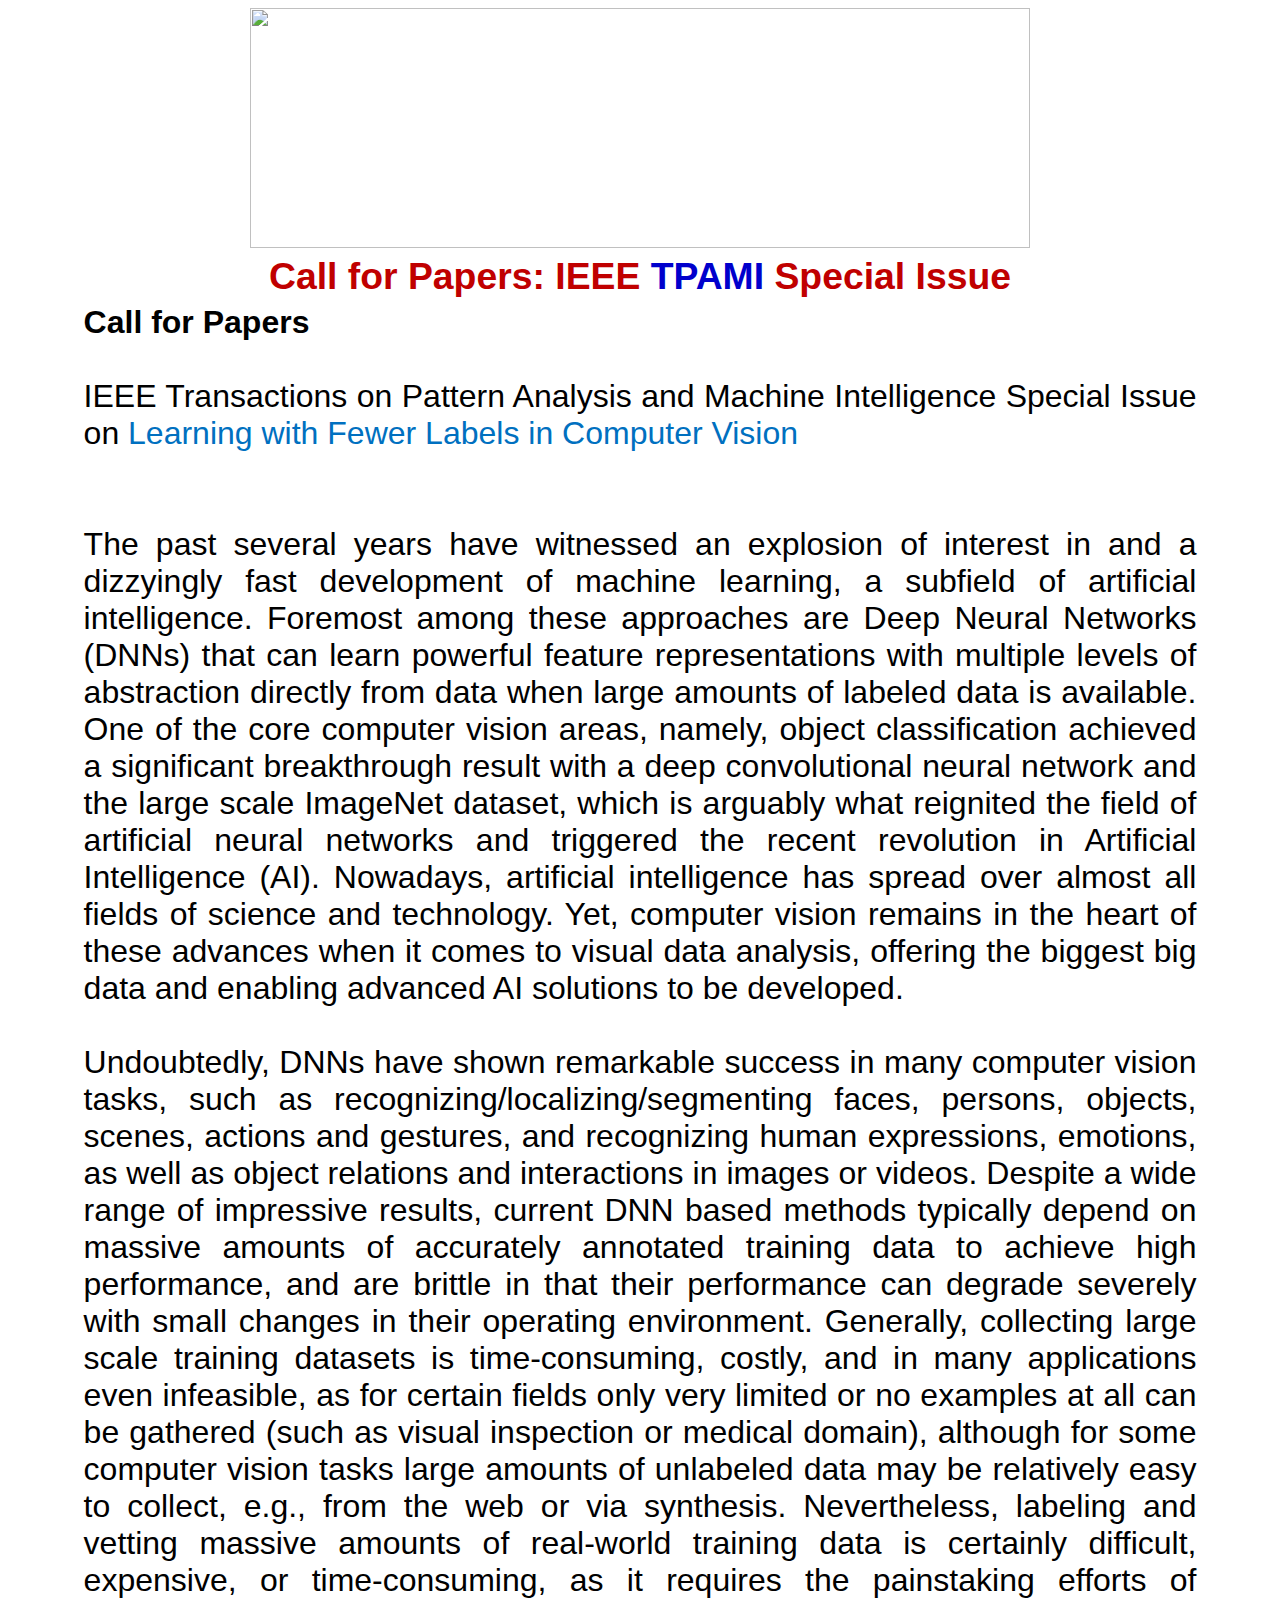
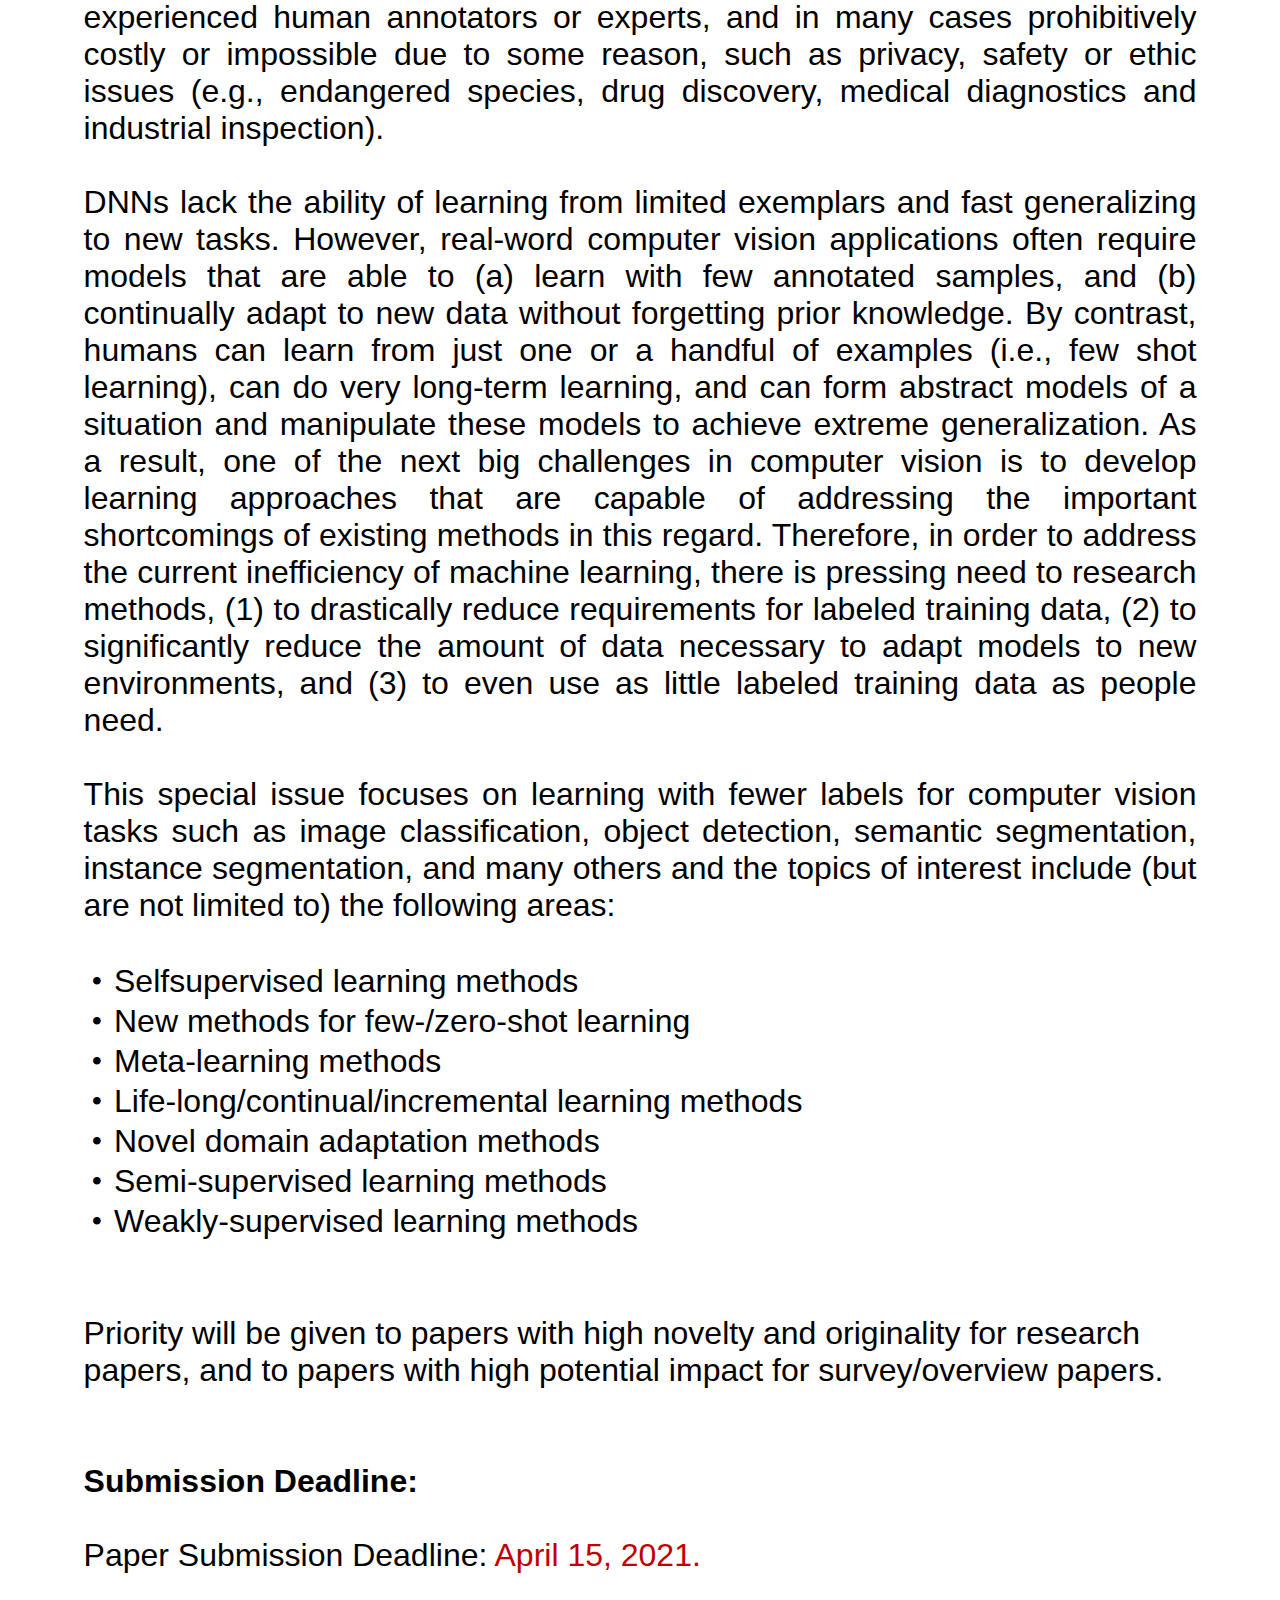
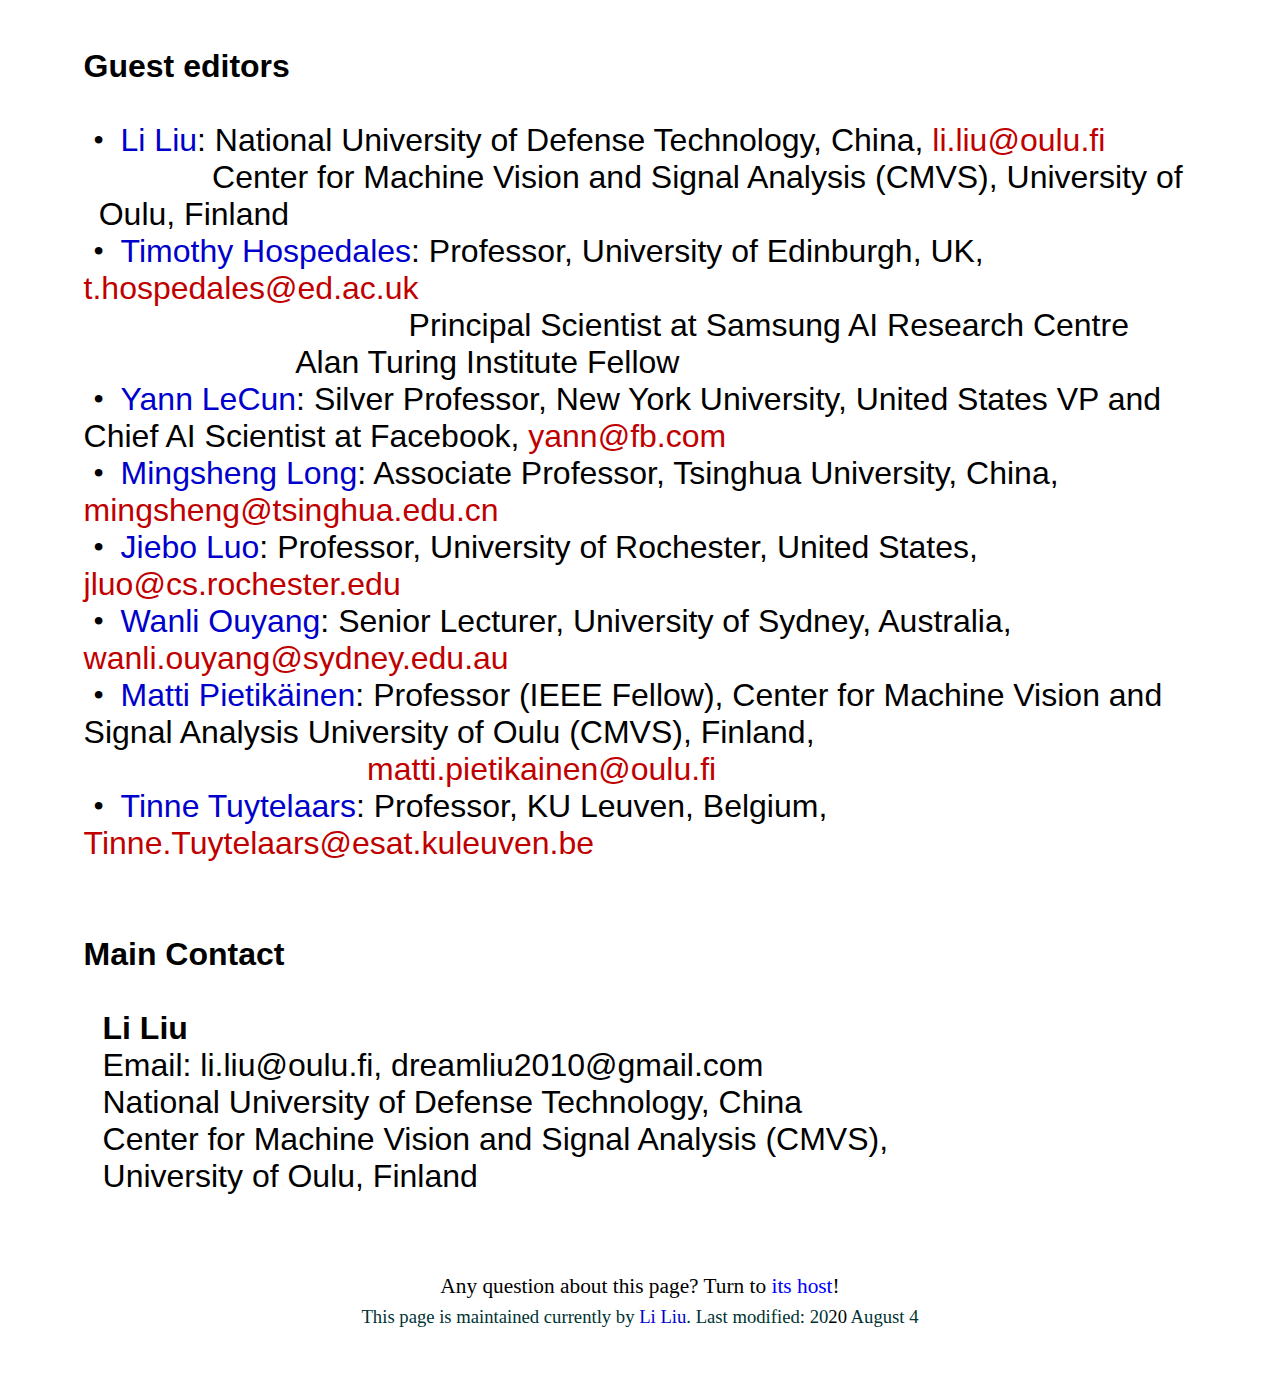
==== commit 8e45b072: "update" ====
--- a/index.html
+++ b/index.html
@@ -819,31 +819,42 @@
     <o:p>&nbsp;</o:p>
     </span></p>
 	
+
   <p class=MsoNormal style='margin-top:0cm;margin-right:2.0cm;margin-bottom:0cm;margin-left:80.35pt;margin-bottom:.0001pt;text-indent:-18.0pt;line-height:125%;mso-list:l1 level1 lfo2;tab-stops:list 36.0pt'>
 	  <![if !supportLists]>
 	  <span lang=EN-US style='font-size:24.0pt;line-height:125%;font-family:Symbol;mso-fareast-font-family:Symbol;mso-bidi-font-family:Symbol;mso-ansi-language:EN-US'>
-		  <span style='mso-list:Ignore'>�<span style='font:7.0pt "Times New Roman"'>&nbsp;&nbsp;&nbsp;&nbsp; </span>
-		  </span>
-	  </span>
+		  <span style='mso-list:Ignore'>&#8226<span style='font:7.0pt "Times New Roman"'>&nbsp;&nbsp;&nbsp;&nbsp; </span></span></span>
 	  <![endif]>
 	  <span lang=EN-US style='font-size:24.0pt;line-height:125%;font-family:"Calibri",sans-serif;mso-ascii-theme-font:minor-latin;
 mso-hansi-theme-font:minor-latin;mso-bidi-font-family:"Times New Roman";mso-bidi-theme-font:minor-fareast;mso-ansi-language:EN-US'>
-		  <span style='mso-spacerun:yes'> </span>
-		  Self-supervised learning methods
-    <o:p></o:p>
-    </span>
-  </p>
+		  <span style='mso-spacerun:yes'> </span>Selfsupervised learning methods
+    <o:p></o:p>
+      </span>
+	</p>
+	
+	
+  <p class=MsoNormal style='margin-top:0cm;margin-right:2.0cm;margin-bottom:0cm;margin-left:80.35pt;margin-bottom:.0001pt;text-indent:-18.0pt;line-height:125%;mso-list:l1 level1 lfo2;tab-stops:list 36.0pt'>
+	  <![if !supportLists]>
+	  <span lang=EN-US style='font-size:24.0pt;line-height:125%;font-family:Symbol;mso-fareast-font-family:Symbol;mso-bidi-font-family:Symbol;mso-ansi-language:EN-US'>
+		  <span style='mso-list:Ignore'>&#8226<span style='font:7.0pt "Times New Roman"'>&nbsp;&nbsp;&nbsp;&nbsp; </span></span></span>
+	  <![endif]>
+	  <span lang=EN-US style='font-size:24.0pt;line-height:125%;font-family:"Calibri",sans-serif;mso-ascii-theme-font:minor-latin;
+mso-hansi-theme-font:minor-latin;mso-bidi-font-family:"Times New Roman";mso-bidi-theme-font:minor-fareast;mso-ansi-language:EN-US'>
+		  <span style='mso-spacerun:yes'> </span>New methods for few-/zero-shot learning
+    <o:p></o:p>
+      </span>
+	</p>
 	
   <p class=MsoNormal style='margin-top:0cm;margin-right:2.0cm;margin-bottom:0cm;
 margin-left:80.35pt;margin-bottom:.0001pt;text-indent:-18.0pt;line-height:125%;
 mso-list:l1 level1 lfo2;tab-stops:list 36.0pt'><![if !supportLists]><span
 lang=EN-US style='font-size:24.0pt;line-height:125%;font-family:Symbol;
 mso-fareast-font-family:Symbol;mso-bidi-font-family:Symbol;mso-ansi-language:
-EN-US'><span style='mso-list:Ignore'>�<span style='font:7.0pt "Times New Roman"'>&nbsp;&nbsp;&nbsp;&nbsp; </span></span></span><![endif]><span lang=EN-US style='font-size:24.0pt;
+EN-US'><span style='mso-list:Ignore'>&#8226<span style='font:7.0pt "Times New Roman"'>&nbsp;&nbsp;&nbsp;&nbsp; </span></span></span><![endif]><span lang=EN-US style='font-size:24.0pt;
 line-height:125%;font-family:"Calibri",sans-serif;mso-ascii-theme-font:minor-latin;
 mso-hansi-theme-font:minor-latin;mso-bidi-font-family:"Times New Roman";
 mso-bidi-theme-font:minor-fareast;mso-ansi-language:EN-US'><span
-style='mso-spacerun:yes'> </span>ew methods for few-/zero-shot learning
+style='mso-spacerun:yes'> </span>Meta-learning methods
     <o:p></o:p>
     </span></p>
   <p class=MsoNormal style='margin-top:0cm;margin-right:2.0cm;margin-bottom:0cm;
@@ -851,11 +862,11 @@
 mso-list:l1 level1 lfo2;tab-stops:list 36.0pt'><![if !supportLists]><span
 lang=EN-US style='font-size:24.0pt;line-height:125%;font-family:Symbol;
 mso-fareast-font-family:Symbol;mso-bidi-font-family:Symbol;mso-ansi-language:
-EN-US'><span style='mso-list:Ignore'>�<span style='font:7.0pt "Times New Roman"'>&nbsp;&nbsp;&nbsp;&nbsp; </span></span></span><![endif]><span lang=EN-US style='font-size:24.0pt;
+EN-US'><span style='mso-list:Ignore'>&#8226<span style='font:7.0pt "Times New Roman"'>&nbsp;&nbsp;&nbsp;&nbsp; </span></span></span><![endif]><span lang=EN-US style='font-size:24.0pt;
 line-height:125%;font-family:"Calibri",sans-serif;mso-ascii-theme-font:minor-latin;
 mso-hansi-theme-font:minor-latin;mso-bidi-font-family:"Times New Roman";
 mso-bidi-theme-font:minor-fareast;mso-ansi-language:EN-US'><span
-style='mso-spacerun:yes'> </span>Meta-learning methods
+style='mso-spacerun:yes'> </span>Life-long/continual/incremental learning methods
     <o:p></o:p>
     </span></p>
   <p class=MsoNormal style='margin-top:0cm;margin-right:2.0cm;margin-bottom:0cm;
@@ -863,11 +874,11 @@
 mso-list:l1 level1 lfo2;tab-stops:list 36.0pt'><![if !supportLists]><span
 lang=EN-US style='font-size:24.0pt;line-height:125%;font-family:Symbol;
 mso-fareast-font-family:Symbol;mso-bidi-font-family:Symbol;mso-ansi-language:
-EN-US'><span style='mso-list:Ignore'>�<span style='font:7.0pt "Times New Roman"'>&nbsp;&nbsp;&nbsp;&nbsp; </span></span></span><![endif]><span lang=EN-US style='font-size:24.0pt;
+EN-US'><span style='mso-list:Ignore'>&#8226<span style='font:7.0pt "Times New Roman"'>&nbsp;&nbsp;&nbsp;&nbsp; </span></span></span><![endif]><span lang=EN-US style='font-size:24.0pt;
 line-height:125%;font-family:"Calibri",sans-serif;mso-ascii-theme-font:minor-latin;
 mso-hansi-theme-font:minor-latin;mso-bidi-font-family:"Times New Roman";
 mso-bidi-theme-font:minor-fareast;mso-ansi-language:EN-US'><span
-style='mso-spacerun:yes'> </span>Life-long/continual/incremental learning methods
+style='mso-spacerun:yes'> </span>Novel domain adaptation methods
     <o:p></o:p>
     </span></p>
   <p class=MsoNormal style='margin-top:0cm;margin-right:2.0cm;margin-bottom:0cm;
@@ -875,11 +886,11 @@
 mso-list:l1 level1 lfo2;tab-stops:list 36.0pt'><![if !supportLists]><span
 lang=EN-US style='font-size:24.0pt;line-height:125%;font-family:Symbol;
 mso-fareast-font-family:Symbol;mso-bidi-font-family:Symbol;mso-ansi-language:
-EN-US'><span style='mso-list:Ignore'>�<span style='font:7.0pt "Times New Roman"'>&nbsp;&nbsp;&nbsp;&nbsp; </span></span></span><![endif]><span lang=EN-US style='font-size:24.0pt;
+EN-US'><span style='mso-list:Ignore'>&#8226<span style='font:7.0pt "Times New Roman"'>&nbsp;&nbsp;&nbsp;&nbsp; </span></span></span><![endif]><span lang=EN-US style='font-size:24.0pt;
 line-height:125%;font-family:"Calibri",sans-serif;mso-ascii-theme-font:minor-latin;
 mso-hansi-theme-font:minor-latin;mso-bidi-font-family:"Times New Roman";
 mso-bidi-theme-font:minor-fareast;mso-ansi-language:EN-US'><span
-style='mso-spacerun:yes'> </span>Novel domain adaptation methods
+style='mso-spacerun:yes'> </span>Semi-supervised learning methods
     <o:p></o:p>
     </span></p>
   <p class=MsoNormal style='margin-top:0cm;margin-right:2.0cm;margin-bottom:0cm;
@@ -887,19 +898,7 @@
 mso-list:l1 level1 lfo2;tab-stops:list 36.0pt'><![if !supportLists]><span
 lang=EN-US style='font-size:24.0pt;line-height:125%;font-family:Symbol;
 mso-fareast-font-family:Symbol;mso-bidi-font-family:Symbol;mso-ansi-language:
-EN-US'><span style='mso-list:Ignore'>�<span style='font:7.0pt "Times New Roman"'>&nbsp;&nbsp;&nbsp;&nbsp; </span></span></span><![endif]><span lang=EN-US style='font-size:24.0pt;
-line-height:125%;font-family:"Calibri",sans-serif;mso-ascii-theme-font:minor-latin;
-mso-hansi-theme-font:minor-latin;mso-bidi-font-family:"Times New Roman";
-mso-bidi-theme-font:minor-fareast;mso-ansi-language:EN-US'><span
-style='mso-spacerun:yes'> </span>Semi-supervised learning methods
-    <o:p></o:p>
-    </span></p>
-  <p class=MsoNormal style='margin-top:0cm;margin-right:2.0cm;margin-bottom:0cm;
-margin-left:80.35pt;margin-bottom:.0001pt;text-indent:-18.0pt;line-height:125%;
-mso-list:l1 level1 lfo2;tab-stops:list 36.0pt'><![if !supportLists]><span
-lang=EN-US style='font-size:24.0pt;line-height:125%;font-family:Symbol;
-mso-fareast-font-family:Symbol;mso-bidi-font-family:Symbol;mso-ansi-language:
-EN-US'><span style='mso-list:Ignore'>�<span style='font:7.0pt "Times New Roman"'>&nbsp;&nbsp;&nbsp;&nbsp; </span></span></span><![endif]><span lang=EN-US style='font-size:24.0pt;
+EN-US'><span style='mso-list:Ignore'>&#8226<span style='font:7.0pt "Times New Roman"'>&nbsp;&nbsp;&nbsp;&nbsp; </span></span></span><![endif]><span lang=EN-US style='font-size:24.0pt;
 line-height:125%;font-family:"Calibri",sans-serif;mso-ascii-theme-font:minor-latin;
 mso-hansi-theme-font:minor-latin;mso-bidi-font-family:"Times New Roman";
 mso-bidi-theme-font:minor-fareast;mso-ansi-language:EN-US'><span
@@ -1080,28 +1079,28 @@
     <o:p>&nbsp;</o:p>
     </span></b></p>
 	
-  <p class=MsoListParagraphCxSpFirst style='margin-top:0cm;margin-right:2.0cm;margin-bottom:0cm;margin-left:2.0cm;margin-bottom:.0001pt;mso-add-space:auto;text-indent:7.1pt;line-height:normal;mso-list:l0 level1 lfo4;tab-stops:84.7pt'><![if !supportLists]><span lang=EN-US style='font-size:24.0pt;font-family:Symbol;mso-fareast-font-family:Symbol;mso-bidi-font-family:Symbol;color:black;mso-themecolor:text1;mso-ansi-language:EN-US'><span style='mso-list:Ignore'>�<span style='font:7.0pt "Times New Roman"'>&nbsp;&nbsp;&nbsp;&nbsp;&nbsp;&nbsp; </span></span></span><![endif]><span lang=EN-US style='font-size:24.0pt;mso-bidi-font-family:"Times New Roman";mso-bidi-theme-font:minor-fareast;mso-ansi-language:EN-US'><a href="http://www.ee.oulu.fi/~lili/LiLiuHomepage.html">Li Liu</a>: National University of Defense Technology, China, <span style='color:#C00000'>li.liu@oulu.fi<o:p></o:p></span></span></p>	
+  <p class=MsoListParagraphCxSpFirst style='margin-top:0cm;margin-right:2.0cm;margin-bottom:0cm;margin-left:2.0cm;margin-bottom:.0001pt;mso-add-space:auto;text-indent:7.1pt;line-height:normal;mso-list:l0 level1 lfo4;tab-stops:84.7pt'><![if !supportLists]><span lang=EN-US style='font-size:24.0pt;font-family:Symbol;mso-fareast-font-family:Symbol;mso-bidi-font-family:Symbol;color:black;mso-themecolor:text1;mso-ansi-language:EN-US'><span style='mso-list:Ignore'>&#8226<span style='font:7.0pt "Times New Roman"'>&nbsp;&nbsp;&nbsp;&nbsp;&nbsp;&nbsp; </span></span></span><![endif]><span lang=EN-US style='font-size:24.0pt;mso-bidi-font-family:"Times New Roman";mso-bidi-theme-font:minor-fareast;mso-ansi-language:EN-US'><a href="http://www.ee.oulu.fi/~lili/LiLiuHomepage.html">Li Liu</a>: National University of Defense Technology, China, <span style='color:#C00000'>li.liu@oulu.fi<o:p></o:p></span></span></p>	
   <p class=MsoListParagraphCxSpMiddle style='margin-top:0cm;margin-right:2.0cm;margin-bottom:0cm;margin-left:2.4cm;margin-bottom:.0001pt;mso-add-space:auto;text-indent:3.0cm;line-height:normal'><span lang=EN-US style='font-size:24.0pt;mso-bidi-font-family:"Times New Roman";mso-bidi-theme-font:minor-fareast;mso-ansi-language:EN-US'>Center for Machine Vision and Signal Analysis (CMVS), University of Oulu, Finland<o:p></o:p></span></p>
 	
-    <p class=MsoListParagraphCxSpFirst style='margin-top:0cm;margin-right:2.0cm;margin-bottom:0cm;margin-left:2.0cm;margin-bottom:.0001pt;mso-add-space:auto;text-indent:7.1pt;line-height:normal;mso-list:l0 level1 lfo4;tab-stops:84.7pt'><![if !supportLists]><span lang=EN-US style='font-size:24.0pt;font-family:Symbol;mso-fareast-font-family:Symbol;mso-bidi-font-family:Symbol;color:black;mso-themecolor:text1;mso-ansi-language:EN-US'><span style='mso-list:Ignore'>�<span style='font:7.0pt "Times New Roman"'>&nbsp;&nbsp;&nbsp;&nbsp;&nbsp;&nbsp; </span></span></span><![endif]><span lang=EN-US style='font-size:24.0pt;mso-bidi-font-family:"Times New Roman";mso-bidi-theme-font:minor-fareast;mso-ansi-language:EN-US'><a href="https://homepages.inf.ed.ac.uk/thospeda/">Timothy Hospedales</a>: Professor, University of Edinburgh, UK,<span style='color:#C00000'> t.hospedales@ed.ac.uk<o:p></o:p></span></span></p>	
+    <p class=MsoListParagraphCxSpFirst style='margin-top:0cm;margin-right:2.0cm;margin-bottom:0cm;margin-left:2.0cm;margin-bottom:.0001pt;mso-add-space:auto;text-indent:7.1pt;line-height:normal;mso-list:l0 level1 lfo4;tab-stops:84.7pt'><![if !supportLists]><span lang=EN-US style='font-size:24.0pt;font-family:Symbol;mso-fareast-font-family:Symbol;mso-bidi-font-family:Symbol;color:black;mso-themecolor:text1;mso-ansi-language:EN-US'><span style='mso-list:Ignore'>&#8226<span style='font:7.0pt "Times New Roman"'>&nbsp;&nbsp;&nbsp;&nbsp;&nbsp;&nbsp; </span></span></span><![endif]><span lang=EN-US style='font-size:24.0pt;mso-bidi-font-family:"Times New Roman";mso-bidi-theme-font:minor-fareast;mso-ansi-language:EN-US'><a href="https://homepages.inf.ed.ac.uk/thospeda/">Timothy Hospedales</a>: Professor, University of Edinburgh, UK,<span style='color:#C00000'> t.hospedales@ed.ac.uk<o:p></o:p></span></span></p>	
   <p class=MsoListParagraphCxSpMiddle style='margin-top:0cm;margin-right:2.0cm;margin-bottom:0cm;margin-left:7.6cm;margin-bottom:.0001pt;mso-add-space:auto;text-indent:3.0cm;line-height:normal'><span lang=EN-US style='font-size:24.0pt;mso-bidi-font-family:"Times New Roman";mso-bidi-theme-font:minor-fareast;mso-ansi-language:EN-US'>Principal Scientist at Samsung AI Research Centre Alan Turing Institute Fellow<o:p></o:p></span></p>
 	
-	  <p class=MsoListParagraphCxSpFirst style='margin-top:0cm;margin-right:2.0cm;margin-bottom:0cm;margin-left:2.0cm;margin-bottom:.0001pt;mso-add-space:auto;text-indent:7.1pt;line-height:normal;mso-list:l0 level1 lfo4;tab-stops:84.7pt'><![if !supportLists]><span lang=EN-US style='font-size:24.0pt;font-family:Symbol;mso-fareast-font-family:Symbol;mso-bidi-font-family:Symbol;color:black;mso-themecolor:text1;mso-ansi-language:EN-US'><span style='mso-list:Ignore'>�<span style='font:7.0pt "Times New Roman"'>&nbsp;&nbsp;&nbsp;&nbsp;&nbsp;&nbsp; </span></span></span><![endif]><span lang=EN-US style='font-size:24.0pt;mso-bidi-font-family:"Times New Roman";mso-bidi-theme-font:minor-fareast;mso-ansi-language:EN-US'><a href="http://yann.lecun.com/">Yann LeCun</a>: Silver Professor, New York University,  United  States VP and Chief AI Scientist at Facebook, <span style='color:#C00000'>yann@fb.com<o:p></o:p></span></span></p>	
-	
-	  <p class=MsoListParagraphCxSpFirst style='margin-top:0cm;margin-right:2.0cm;margin-bottom:0cm;margin-left:2.0cm;margin-bottom:.0001pt;mso-add-space:auto;text-indent:7.1pt;line-height:normal;mso-list:l0 level1 lfo4;tab-stops:84.7pt'><![if !supportLists]><span lang=EN-US style='font-size:24.0pt;font-family:Symbol;mso-fareast-font-family:Symbol;mso-bidi-font-family:Symbol;color:black;mso-themecolor:text1;mso-ansi-language:EN-US'><span style='mso-list:Ignore'>�<span style='font:7.0pt "Times New Roman"'>&nbsp;&nbsp;&nbsp;&nbsp;&nbsp;&nbsp; </span></span></span><![endif]><span lang=EN-US style='font-size:24.0pt;mso-bidi-font-family:"Times New Roman";mso-bidi-theme-font:minor-fareast;mso-ansi-language:EN-US'><a href="http://ise.thss.tsinghua.edu.cn/~mlong/">Mingsheng Long</a>: Associate Professor, Tsinghua University, China, <span style='color:#C00000'>mingsheng@tsinghua.edu.cn<o:p></o:p></span></span></p>	
+	  <p class=MsoListParagraphCxSpFirst style='margin-top:0cm;margin-right:2.0cm;margin-bottom:0cm;margin-left:2.0cm;margin-bottom:.0001pt;mso-add-space:auto;text-indent:7.1pt;line-height:normal;mso-list:l0 level1 lfo4;tab-stops:84.7pt'><![if !supportLists]><span lang=EN-US style='font-size:24.0pt;font-family:Symbol;mso-fareast-font-family:Symbol;mso-bidi-font-family:Symbol;color:black;mso-themecolor:text1;mso-ansi-language:EN-US'><span style='mso-list:Ignore'>&#8226<span style='font:7.0pt "Times New Roman"'>&nbsp;&nbsp;&nbsp;&nbsp;&nbsp;&nbsp; </span></span></span><![endif]><span lang=EN-US style='font-size:24.0pt;mso-bidi-font-family:"Times New Roman";mso-bidi-theme-font:minor-fareast;mso-ansi-language:EN-US'><a href="http://yann.lecun.com/">Yann LeCun</a>: Silver Professor, New York University,  United  States VP and Chief AI Scientist at Facebook, <span style='color:#C00000'>yann@fb.com<o:p></o:p></span></span></p>	
+	
+	  <p class=MsoListParagraphCxSpFirst style='margin-top:0cm;margin-right:2.0cm;margin-bottom:0cm;margin-left:2.0cm;margin-bottom:.0001pt;mso-add-space:auto;text-indent:7.1pt;line-height:normal;mso-list:l0 level1 lfo4;tab-stops:84.7pt'><![if !supportLists]><span lang=EN-US style='font-size:24.0pt;font-family:Symbol;mso-fareast-font-family:Symbol;mso-bidi-font-family:Symbol;color:black;mso-themecolor:text1;mso-ansi-language:EN-US'><span style='mso-list:Ignore'>&#8226<span style='font:7.0pt "Times New Roman"'>&nbsp;&nbsp;&nbsp;&nbsp;&nbsp;&nbsp; </span></span></span><![endif]><span lang=EN-US style='font-size:24.0pt;mso-bidi-font-family:"Times New Roman";mso-bidi-theme-font:minor-fareast;mso-ansi-language:EN-US'><a href="http://ise.thss.tsinghua.edu.cn/~mlong/">Mingsheng Long</a>: Associate Professor, Tsinghua University, China, <span style='color:#C00000'>mingsheng@tsinghua.edu.cn<o:p></o:p></span></span></p>	
 
 	
-	  <p class=MsoListParagraphCxSpFirst style='margin-top:0cm;margin-right:2.0cm;margin-bottom:0cm;margin-left:2.0cm;margin-bottom:.0001pt;mso-add-space:auto;text-indent:7.1pt;line-height:normal;mso-list:l0 level1 lfo4;tab-stops:84.7pt'><![if !supportLists]><span lang=EN-US style='font-size:24.0pt;font-family:Symbol;mso-fareast-font-family:Symbol;mso-bidi-font-family:Symbol;color:black;mso-themecolor:text1;mso-ansi-language:EN-US'><span style='mso-list:Ignore'>�<span style='font:7.0pt "Times New Roman"'>&nbsp;&nbsp;&nbsp;&nbsp;&nbsp;&nbsp; </span></span></span><![endif]><span lang=EN-US style='font-size:24.0pt;mso-bidi-font-family:"Times New Roman";mso-bidi-theme-font:minor-fareast;mso-ansi-language:EN-US'><a href="https://www.cs.rochester.edu/u/jluo/">Jiebo Luo</a>: Professor, University of Rochester, United States, <span style='color:#C00000'>jluo@cs.rochester.edu<o:p></o:p></span></span></p>	
+	  <p class=MsoListParagraphCxSpFirst style='margin-top:0cm;margin-right:2.0cm;margin-bottom:0cm;margin-left:2.0cm;margin-bottom:.0001pt;mso-add-space:auto;text-indent:7.1pt;line-height:normal;mso-list:l0 level1 lfo4;tab-stops:84.7pt'><![if !supportLists]><span lang=EN-US style='font-size:24.0pt;font-family:Symbol;mso-fareast-font-family:Symbol;mso-bidi-font-family:Symbol;color:black;mso-themecolor:text1;mso-ansi-language:EN-US'><span style='mso-list:Ignore'>&#8226<span style='font:7.0pt "Times New Roman"'>&nbsp;&nbsp;&nbsp;&nbsp;&nbsp;&nbsp; </span></span></span><![endif]><span lang=EN-US style='font-size:24.0pt;mso-bidi-font-family:"Times New Roman";mso-bidi-theme-font:minor-fareast;mso-ansi-language:EN-US'><a href="https://www.cs.rochester.edu/u/jluo/">Jiebo Luo</a>: Professor, University of Rochester, United States, <span style='color:#C00000'>jluo@cs.rochester.edu<o:p></o:p></span></span></p>	
 
 	
-	  <p class=MsoListParagraphCxSpFirst style='margin-top:0cm;margin-right:2.0cm;margin-bottom:0cm;margin-left:2.0cm;margin-bottom:.0001pt;mso-add-space:auto;text-indent:7.1pt;line-height:normal;mso-list:l0 level1 lfo4;tab-stops:84.7pt'><![if !supportLists]><span lang=EN-US style='font-size:24.0pt;font-family:Symbol;mso-fareast-font-family:Symbol;mso-bidi-font-family:Symbol;color:black;mso-themecolor:text1;mso-ansi-language:EN-US'><span style='mso-list:Ignore'>�<span style='font:7.0pt "Times New Roman"'>&nbsp;&nbsp;&nbsp;&nbsp;&nbsp;&nbsp; </span></span></span><![endif]><span lang=EN-US style='font-size:24.0pt;mso-bidi-font-family:"Times New Roman";mso-bidi-theme-font:minor-fareast;mso-ansi-language:EN-US'><a href="https://wlouyang.github.io/">Wanli Ouyang</a>: Senior Lecturer, University of Sydney, Australia, <span style='color:#C00000'>wanli.ouyang@sydney.edu.au<o:p></o:p></span></span></p>	
+	  <p class=MsoListParagraphCxSpFirst style='margin-top:0cm;margin-right:2.0cm;margin-bottom:0cm;margin-left:2.0cm;margin-bottom:.0001pt;mso-add-space:auto;text-indent:7.1pt;line-height:normal;mso-list:l0 level1 lfo4;tab-stops:84.7pt'><![if !supportLists]><span lang=EN-US style='font-size:24.0pt;font-family:Symbol;mso-fareast-font-family:Symbol;mso-bidi-font-family:Symbol;color:black;mso-themecolor:text1;mso-ansi-language:EN-US'><span style='mso-list:Ignore'>&#8226<span style='font:7.0pt "Times New Roman"'>&nbsp;&nbsp;&nbsp;&nbsp;&nbsp;&nbsp; </span></span></span><![endif]><span lang=EN-US style='font-size:24.0pt;mso-bidi-font-family:"Times New Roman";mso-bidi-theme-font:minor-fareast;mso-ansi-language:EN-US'><a href="https://wlouyang.github.io/">Wanli Ouyang</a>: Senior Lecturer, University of Sydney, Australia, <span style='color:#C00000'>wanli.ouyang@sydney.edu.au<o:p></o:p></span></span></p>	
 
 	
-	  <p class=MsoListParagraphCxSpFirst style='margin-top:0cm;margin-right:2.0cm;margin-bottom:0cm;margin-left:2.0cm;margin-bottom:.0001pt;mso-add-space:auto;text-indent:7.1pt;line-height:normal;mso-list:l0 level1 lfo4;tab-stops:84.7pt'><![if !supportLists]><span lang=EN-US style='font-size:24.0pt;font-family:Symbol;mso-fareast-font-family:Symbol;mso-bidi-font-family:Symbol;color:black;mso-themecolor:text1;mso-ansi-language:EN-US'><span style='mso-list:Ignore'>�<span style='font:7.0pt "Times New Roman"'>&nbsp;&nbsp;&nbsp;&nbsp;&nbsp;&nbsp; </span></span></span><![endif]><span lang=EN-US style='font-size:24.0pt;mso-bidi-font-family:"Times New Roman";mso-bidi-theme-font:minor-fareast;mso-ansi-language:EN-US'><a href="https://scholar.google.com/citations?user=bjEpXBoAAAAJ&amp;hl=en">Matti Pietik�inen</a>: Professor (IEEE Fellow), Center for Machine Vision and Signal Analysis University of Oulu (CMVS), Finland,<o:p></o:p></span></span></p>
+	  <p class=MsoListParagraphCxSpFirst style='margin-top:0cm;margin-right:2.0cm;margin-bottom:0cm;margin-left:2.0cm;margin-bottom:.0001pt;mso-add-space:auto;text-indent:7.1pt;line-height:normal;mso-list:l0 level1 lfo4;tab-stops:84.7pt'><![if !supportLists]><span lang=EN-US style='font-size:24.0pt;font-family:Symbol;mso-fareast-font-family:Symbol;mso-bidi-font-family:Symbol;color:black;mso-themecolor:text1;mso-ansi-language:EN-US'><span style='mso-list:Ignore'>&#8226<span style='font:7.0pt "Times New Roman"'>&nbsp;&nbsp;&nbsp;&nbsp;&nbsp;&nbsp; </span></span></span><![endif]><span lang=EN-US style='font-size:24.0pt;mso-bidi-font-family:"Times New Roman";mso-bidi-theme-font:minor-fareast;mso-ansi-language:EN-US'><a href="https://scholar.google.com/citations?user=bjEpXBoAAAAJ&amp;hl=en">Matti Pietik&#228inen</a>: Professor (IEEE Fellow), Center for Machine Vision and Signal Analysis University of Oulu (CMVS), Finland,<o:p></o:p></span></span></p>
 	<p class=MsoListParagraphCxSpMiddle style='margin-top:0cm;margin-right:2.0cm;margin-bottom:0cm;margin-left:6.5cm;margin-bottom:.0001pt;mso-add-space:auto;text-indent:3.0cm;line-height:normal'><span lang=EN-US style='font-size:24.0pt;mso-bidi-font-family:"Times New Roman";mso-bidi-theme-font:minor-fareast;mso-ansi-language:EN-US'><span style='color:#C00000'>matti.pietikainen@oulu.fi<o:p></o:p></span></p>
   
 	
-	  <p class=MsoListParagraphCxSpFirst style='margin-top:0cm;margin-right:2.0cm;margin-bottom:0cm;margin-left:2.0cm;margin-bottom:.0001pt;mso-add-space:auto;text-indent:7.1pt;line-height:normal;mso-list:l0 level1 lfo4;tab-stops:84.7pt'><![if !supportLists]><span lang=EN-US style='font-size:24.0pt;font-family:Symbol;mso-fareast-font-family:Symbol;mso-bidi-font-family:Symbol;color:black;mso-themecolor:text1;mso-ansi-language:EN-US'><span style='mso-list:Ignore'>�<span style='font:7.0pt "Times New Roman"'>&nbsp;&nbsp;&nbsp;&nbsp;&nbsp;&nbsp; </span></span></span><![endif]><span lang=EN-US style='font-size:24.0pt;mso-bidi-font-family:"Times New Roman";mso-bidi-theme-font:minor-fareast;mso-ansi-language:EN-US'><a href="https://homes.esat.kuleuven.be/~tuytelaa/">Tinne Tuytelaars</a>: Professor, KU Leuven, Belgium, <span style='color:#C00000'>Tinne.Tuytelaars@esat.kuleuven.be<o:p></o:p></span></span></p>	
+	  <p class=MsoListParagraphCxSpFirst style='margin-top:0cm;margin-right:2.0cm;margin-bottom:0cm;margin-left:2.0cm;margin-bottom:.0001pt;mso-add-space:auto;text-indent:7.1pt;line-height:normal;mso-list:l0 level1 lfo4;tab-stops:84.7pt'><![if !supportLists]><span lang=EN-US style='font-size:24.0pt;font-family:Symbol;mso-fareast-font-family:Symbol;mso-bidi-font-family:Symbol;color:black;mso-themecolor:text1;mso-ansi-language:EN-US'><span style='mso-list:Ignore'>&#8226<span style='font:7.0pt "Times New Roman"'>&nbsp;&nbsp;&nbsp;&nbsp;&nbsp;&nbsp; </span></span></span><![endif]><span lang=EN-US style='font-size:24.0pt;mso-bidi-font-family:"Times New Roman";mso-bidi-theme-font:minor-fareast;mso-ansi-language:EN-US'><a href="https://homes.esat.kuleuven.be/~tuytelaa/">Tinne Tuytelaars</a>: Professor, KU Leuven, Belgium, <span style='color:#C00000'>Tinne.Tuytelaars@esat.kuleuven.be<o:p></o:p></span></span></p>	
 
   
   
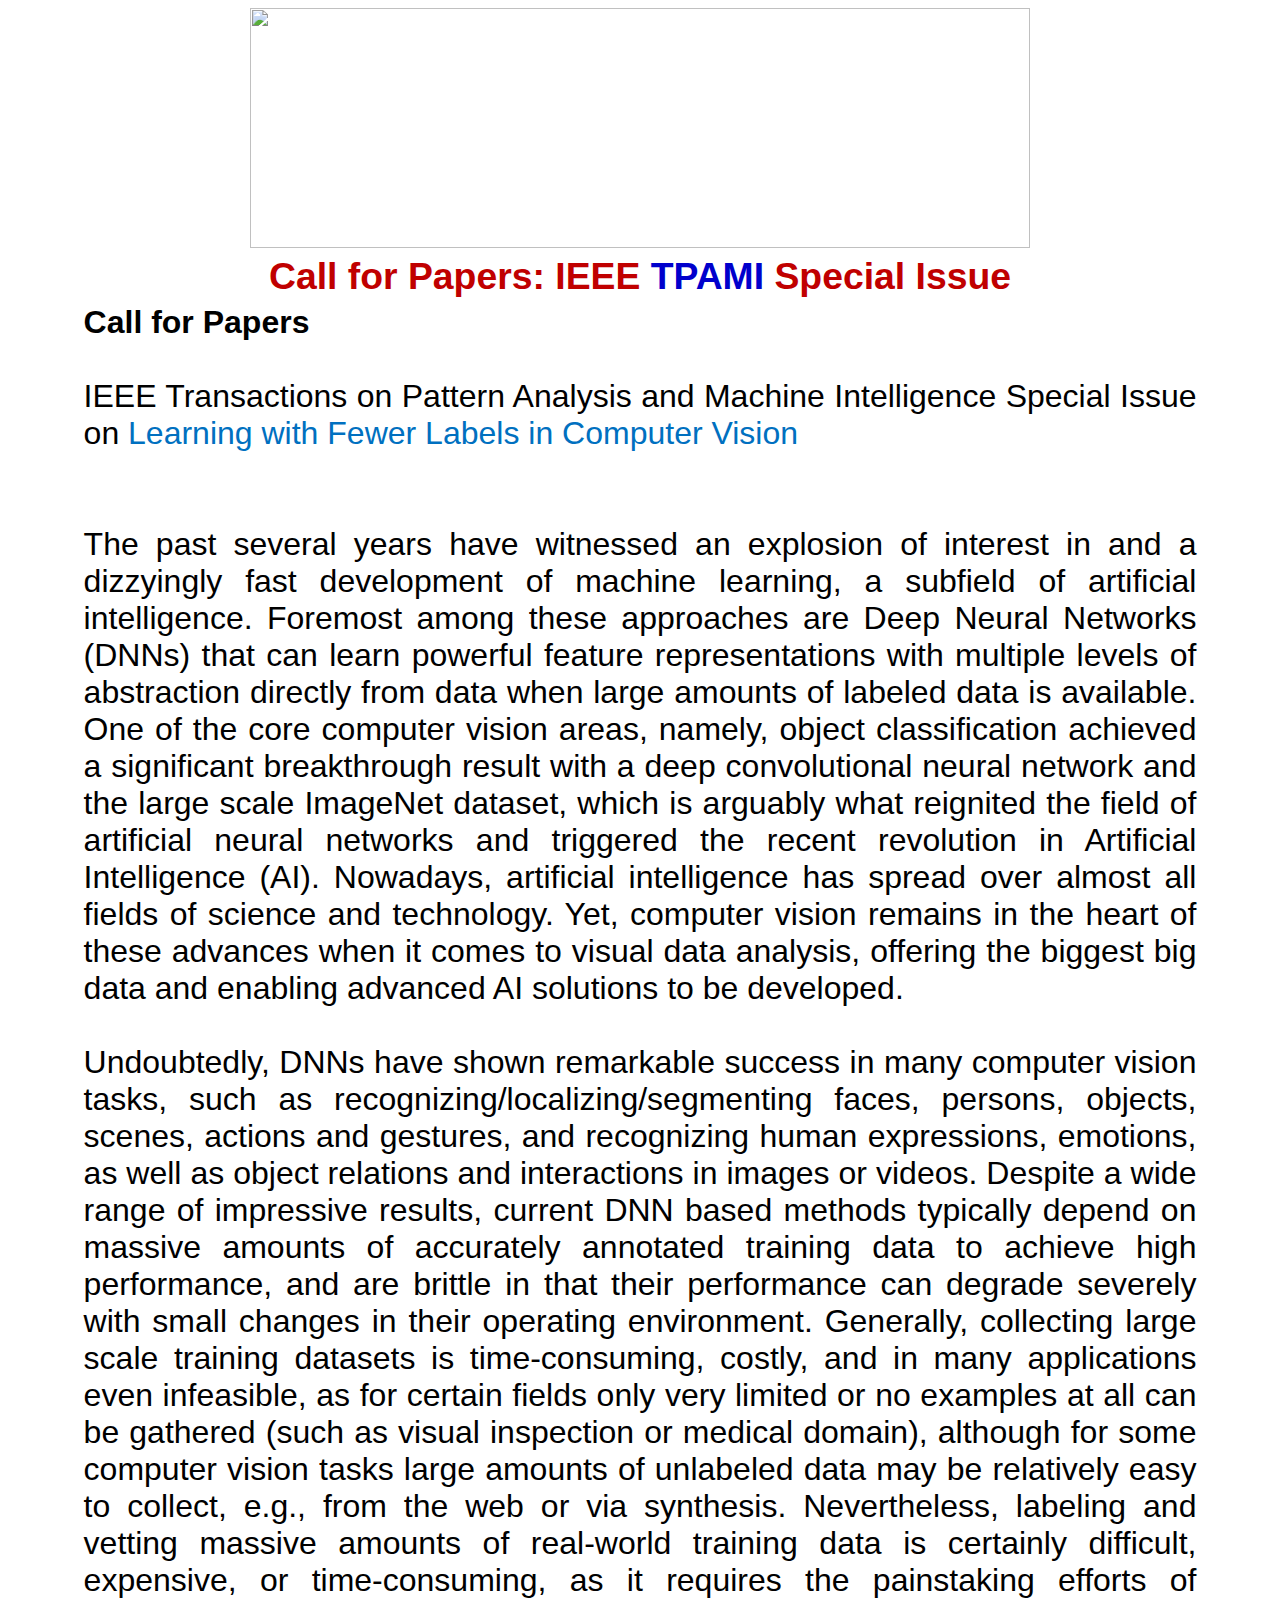
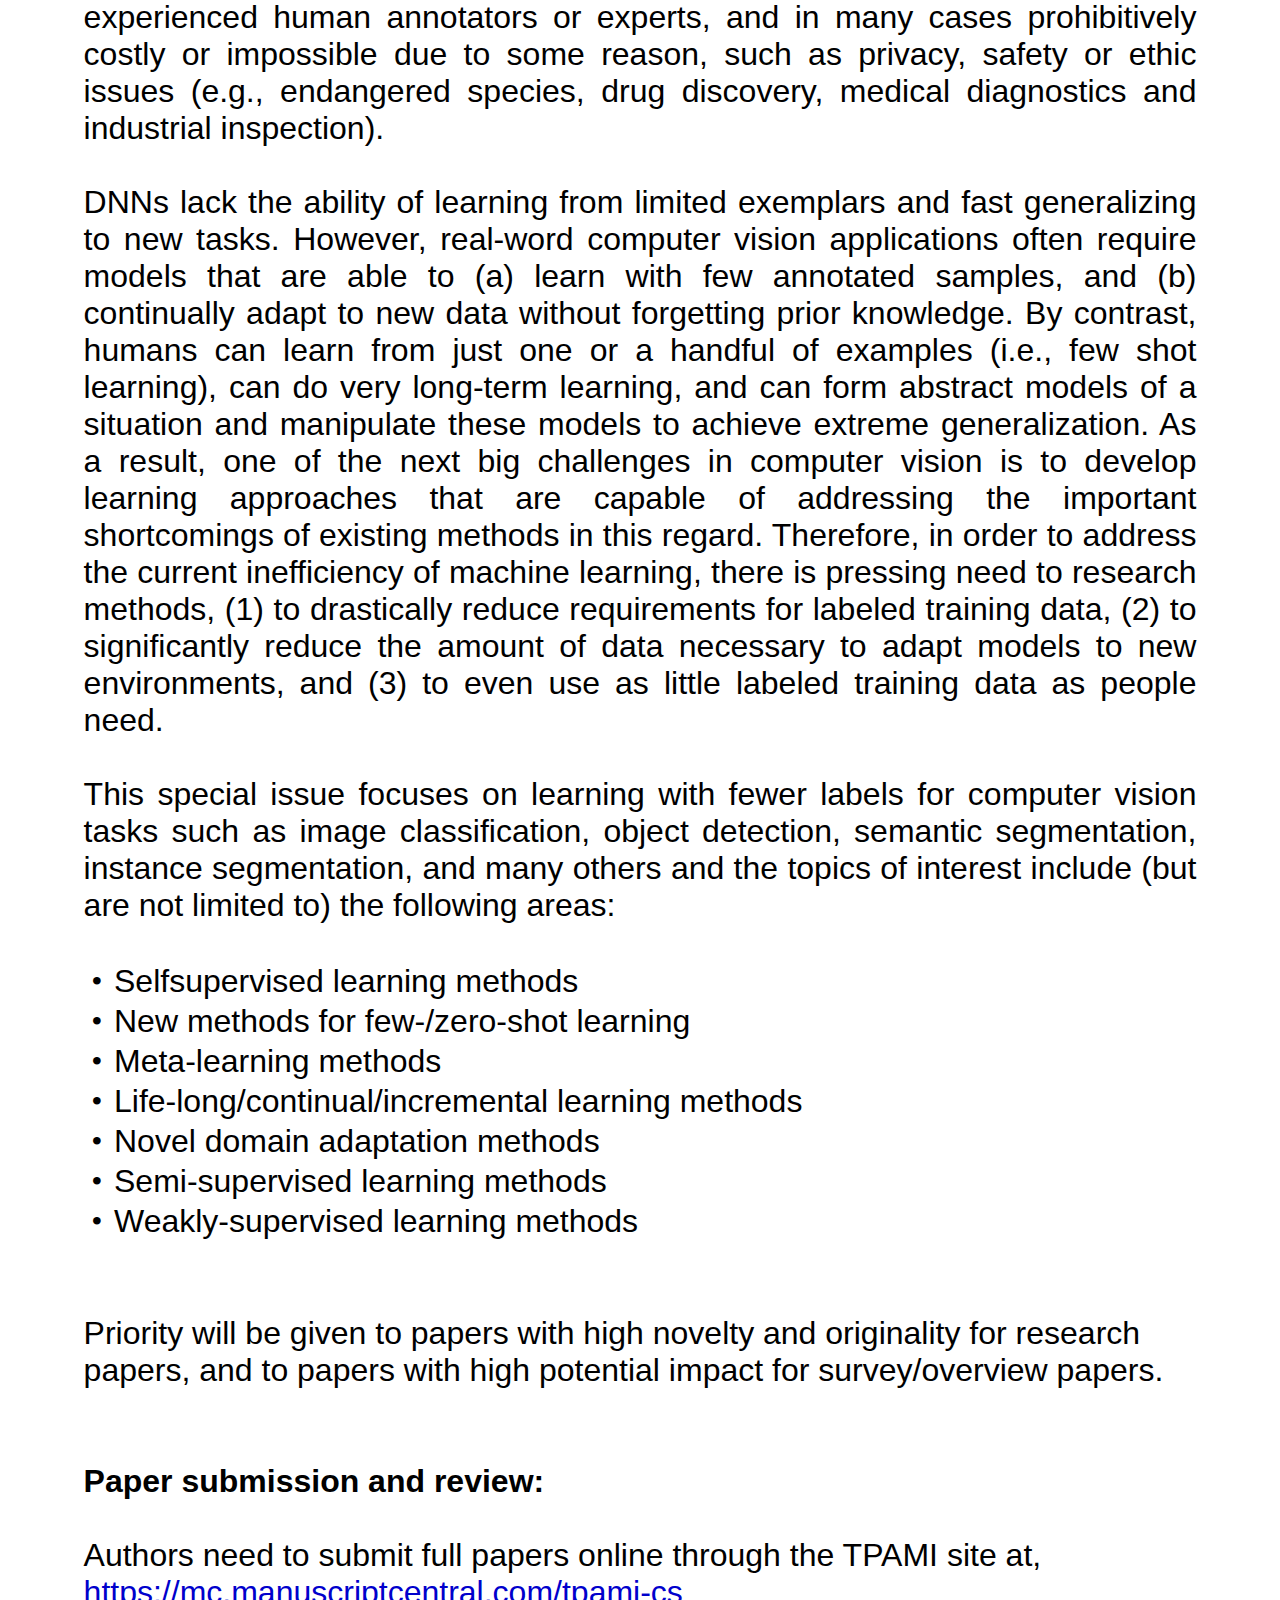
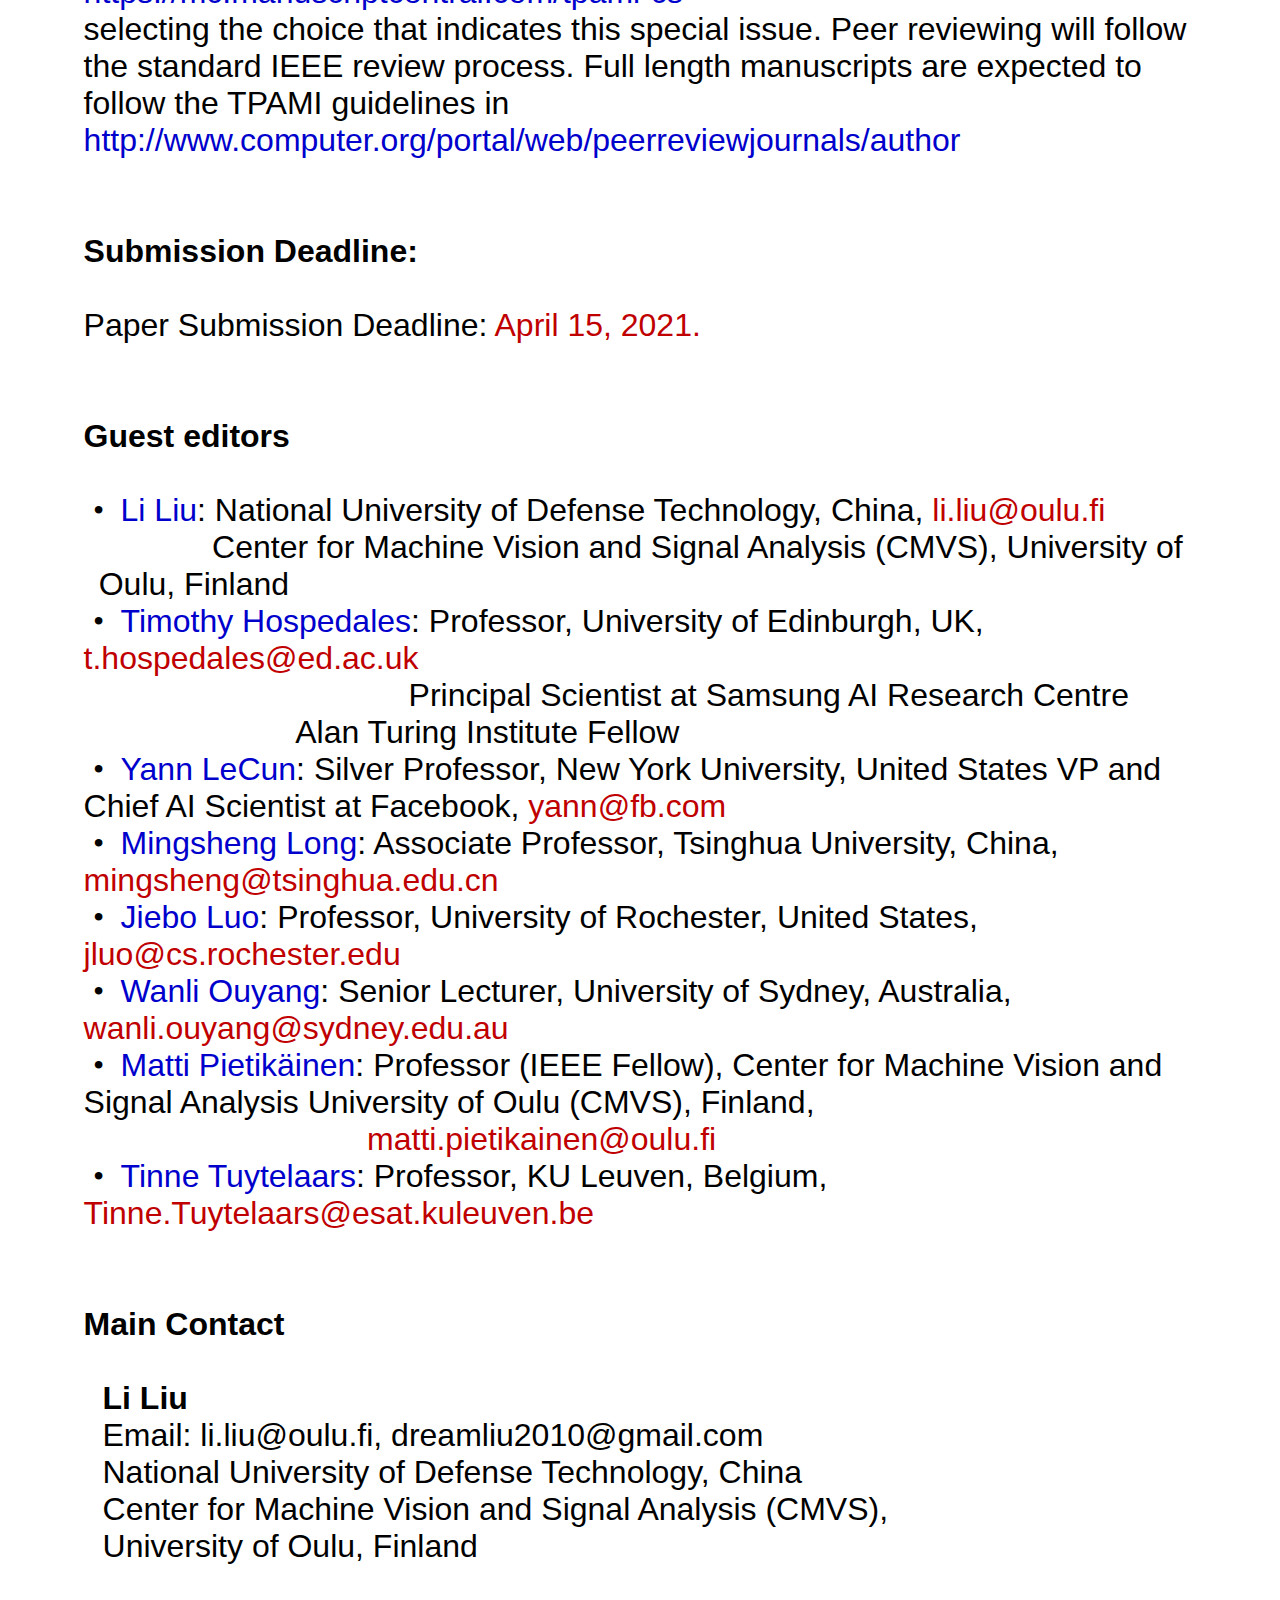
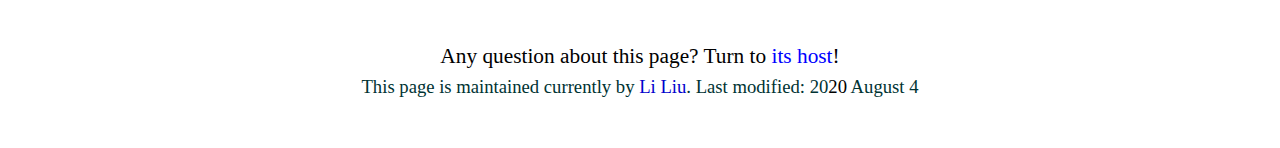
==== commit 044aad15: "update" ====
--- a/index.html
+++ b/index.html
@@ -948,7 +948,7 @@
 mso-bidi-theme-font:minor-fareast;mso-ansi-language:EN-US'>
     <o:p>&nbsp;</o:p>
     </span></p>
-  <!--<p class=MsoNormal style='margin-top:0cm;margin-right:2.0cm;margin-bottom:0cm;
+  <p class=MsoNormal style='margin-top:0cm;margin-right:2.0cm;margin-bottom:0cm;
 margin-left:2.0cm;margin-bottom:.0001pt;mso-layout-grid-align:none;text-autospace:
 none'><b style='mso-bidi-font-weight:normal'><span lang=EN-US style='font-size:
 24.0pt;font-family:"Calibri",sans-serif;mso-ascii-theme-font:minor-latin;
@@ -1022,7 +1022,8 @@
 mso-hansi-theme-font:minor-latin;mso-bidi-font-family:"Times New Roman";
 mso-bidi-theme-font:minor-fareast;mso-ansi-language:EN-US'>
     <o:p>&nbsp;</o:p>
-    </span></p>-->
+    </span></p>
+	
   <p class=MsoNormal style='margin-top:0cm;margin-right:2.0cm;margin-bottom:0cm;margin-left:2.0cm;margin-bottom:.0001pt;mso-layout-grid-align:none;text-autospace:none'>
 	  <b style='mso-bidi-font-weight:normal'>
 	  <span lang=EN-US style='font-size:24.0pt;font-family:"Calibri",sans-serif;mso-ascii-theme-font:minor-latin;mso-fareast-font-family:"Times New Roman";mso-hansi-theme-font:minor-latin;mso-bidi-font-family:"Times New Roman";mso-bidi-theme-font:minor-fareast;mso-ansi-language:EN-US'>Submission Deadline:
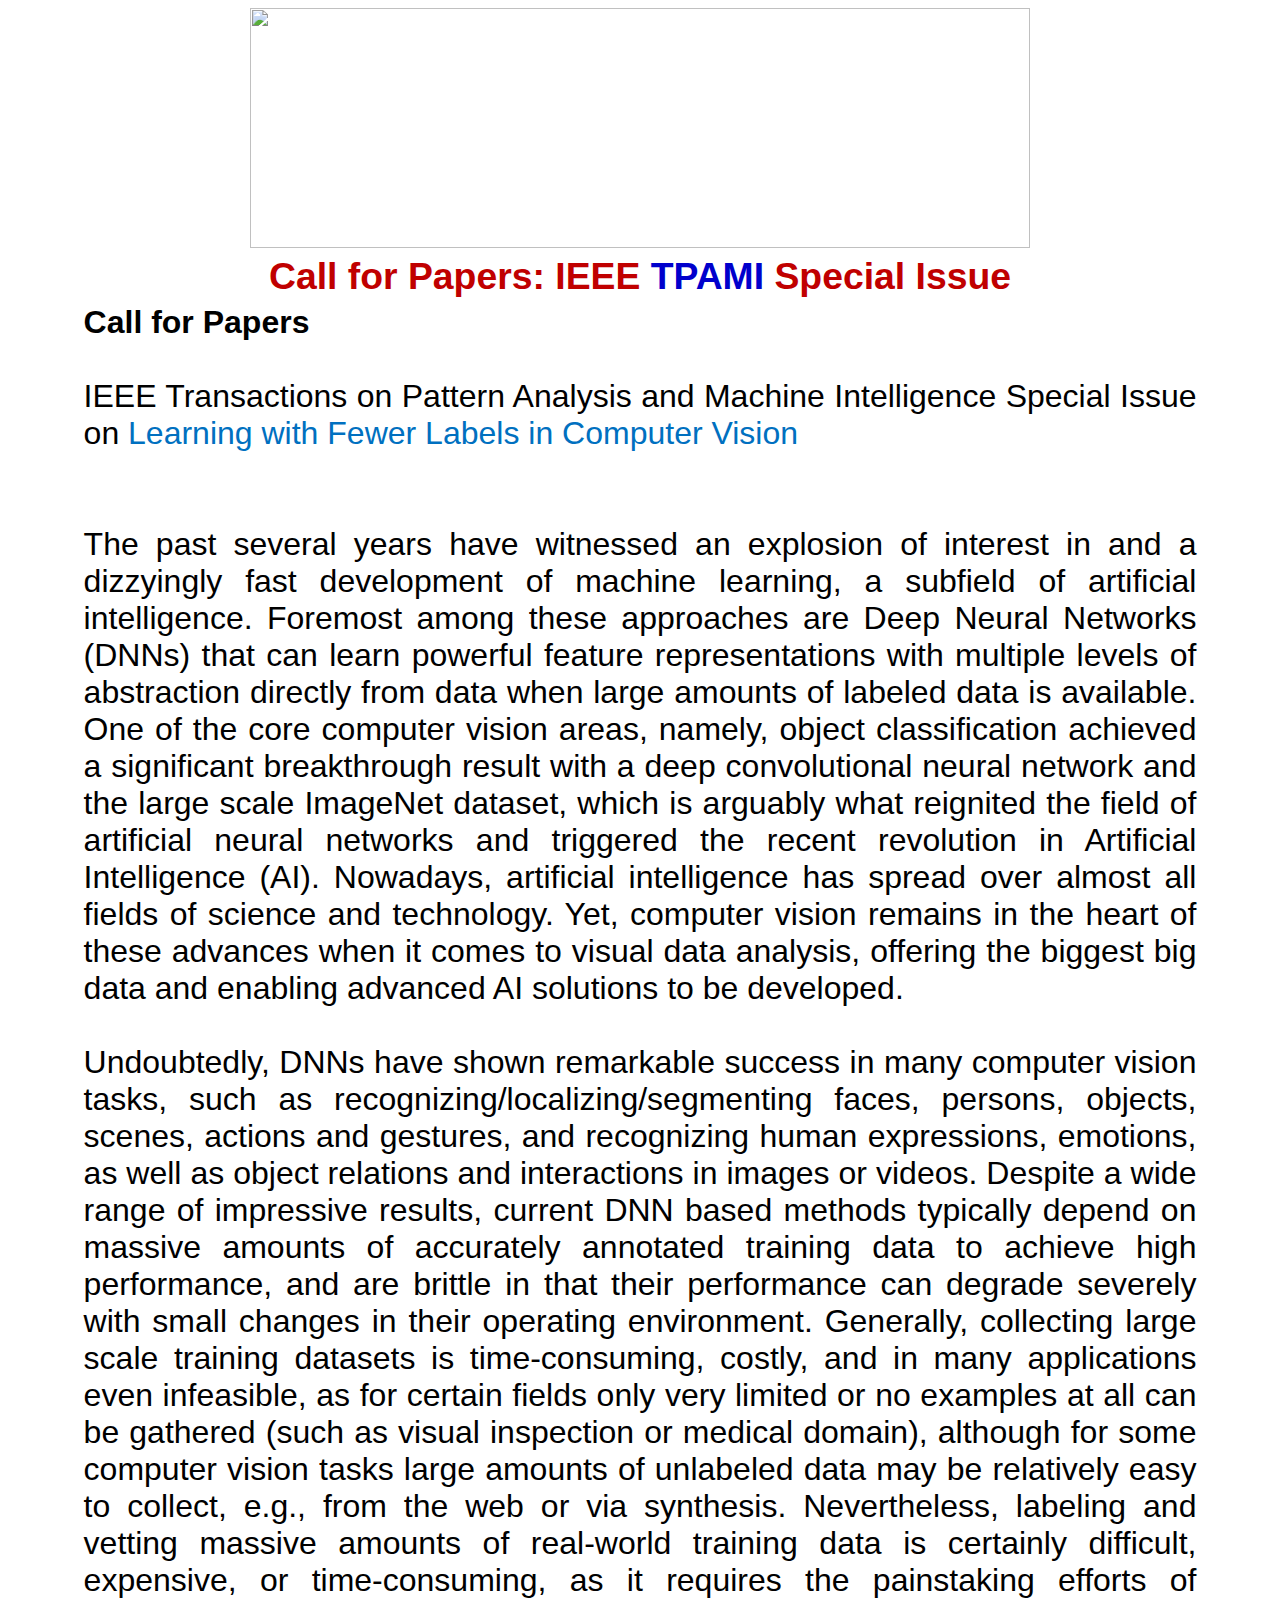
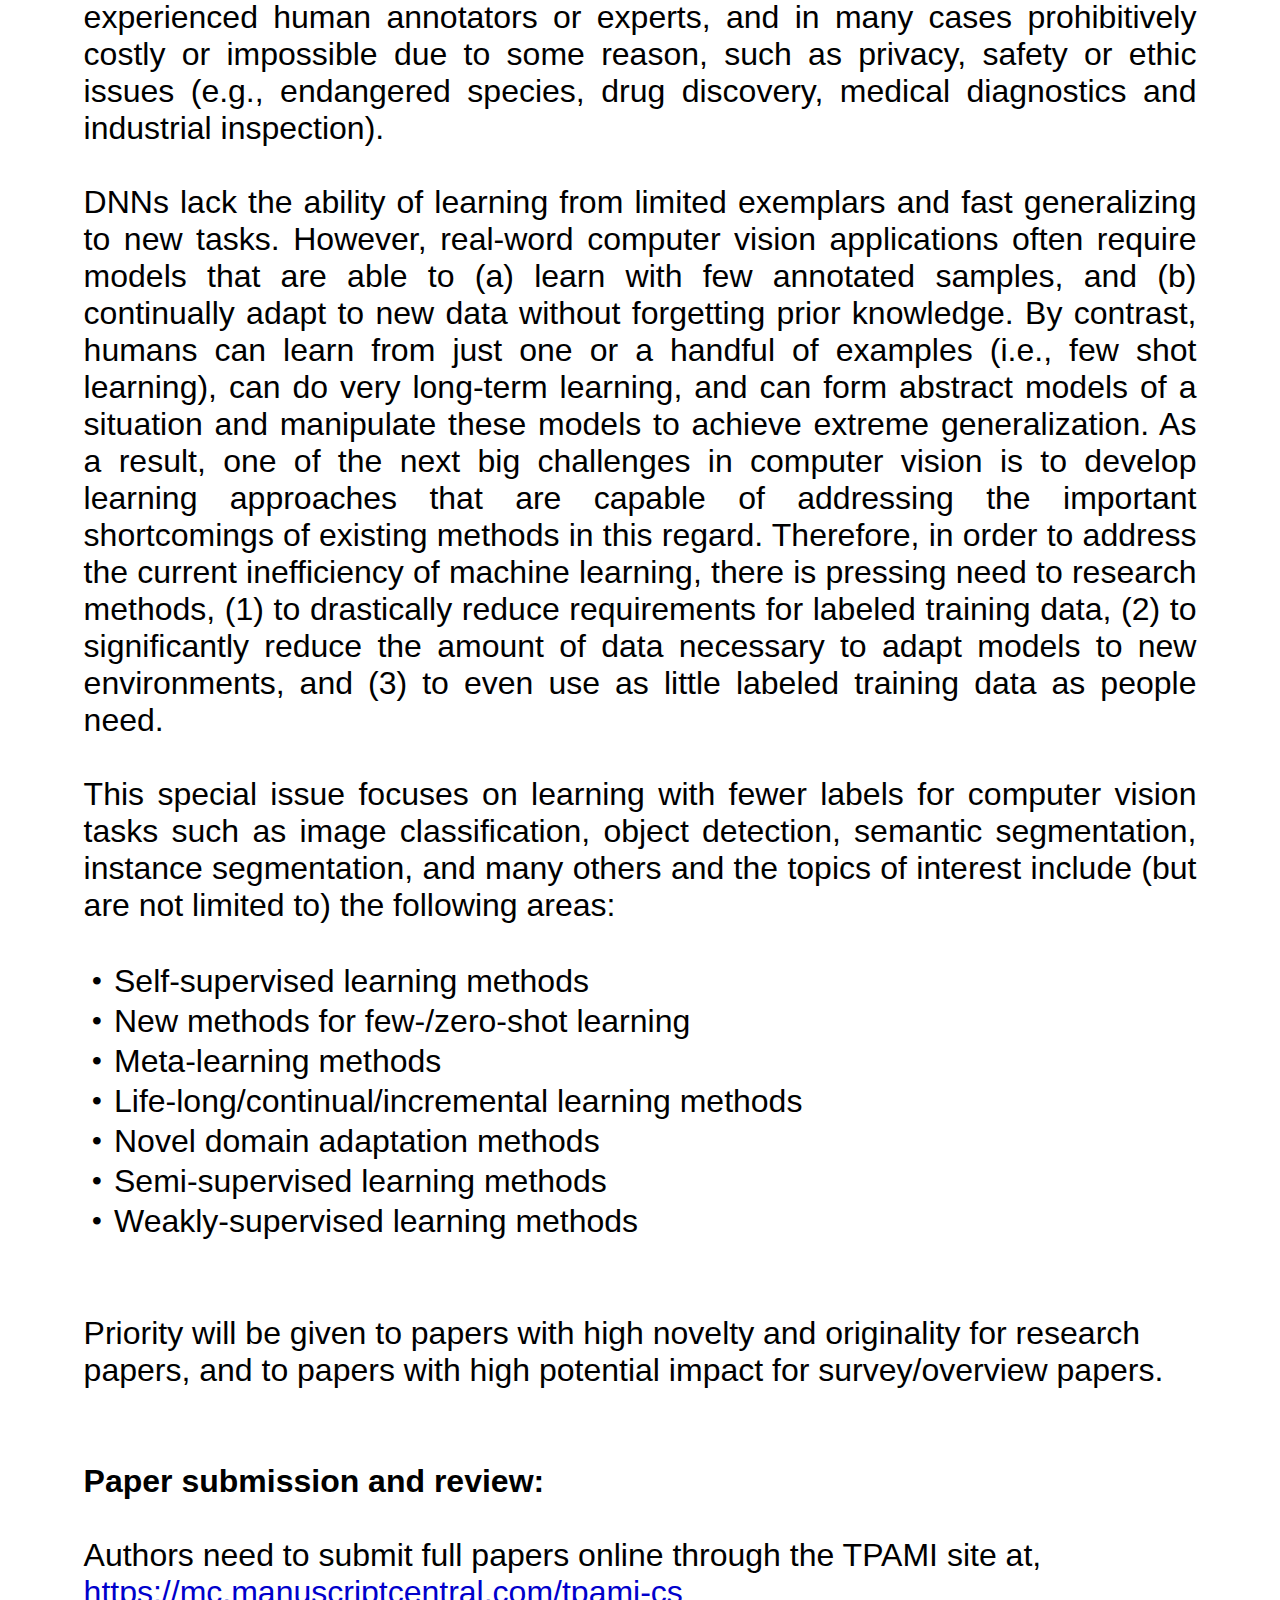
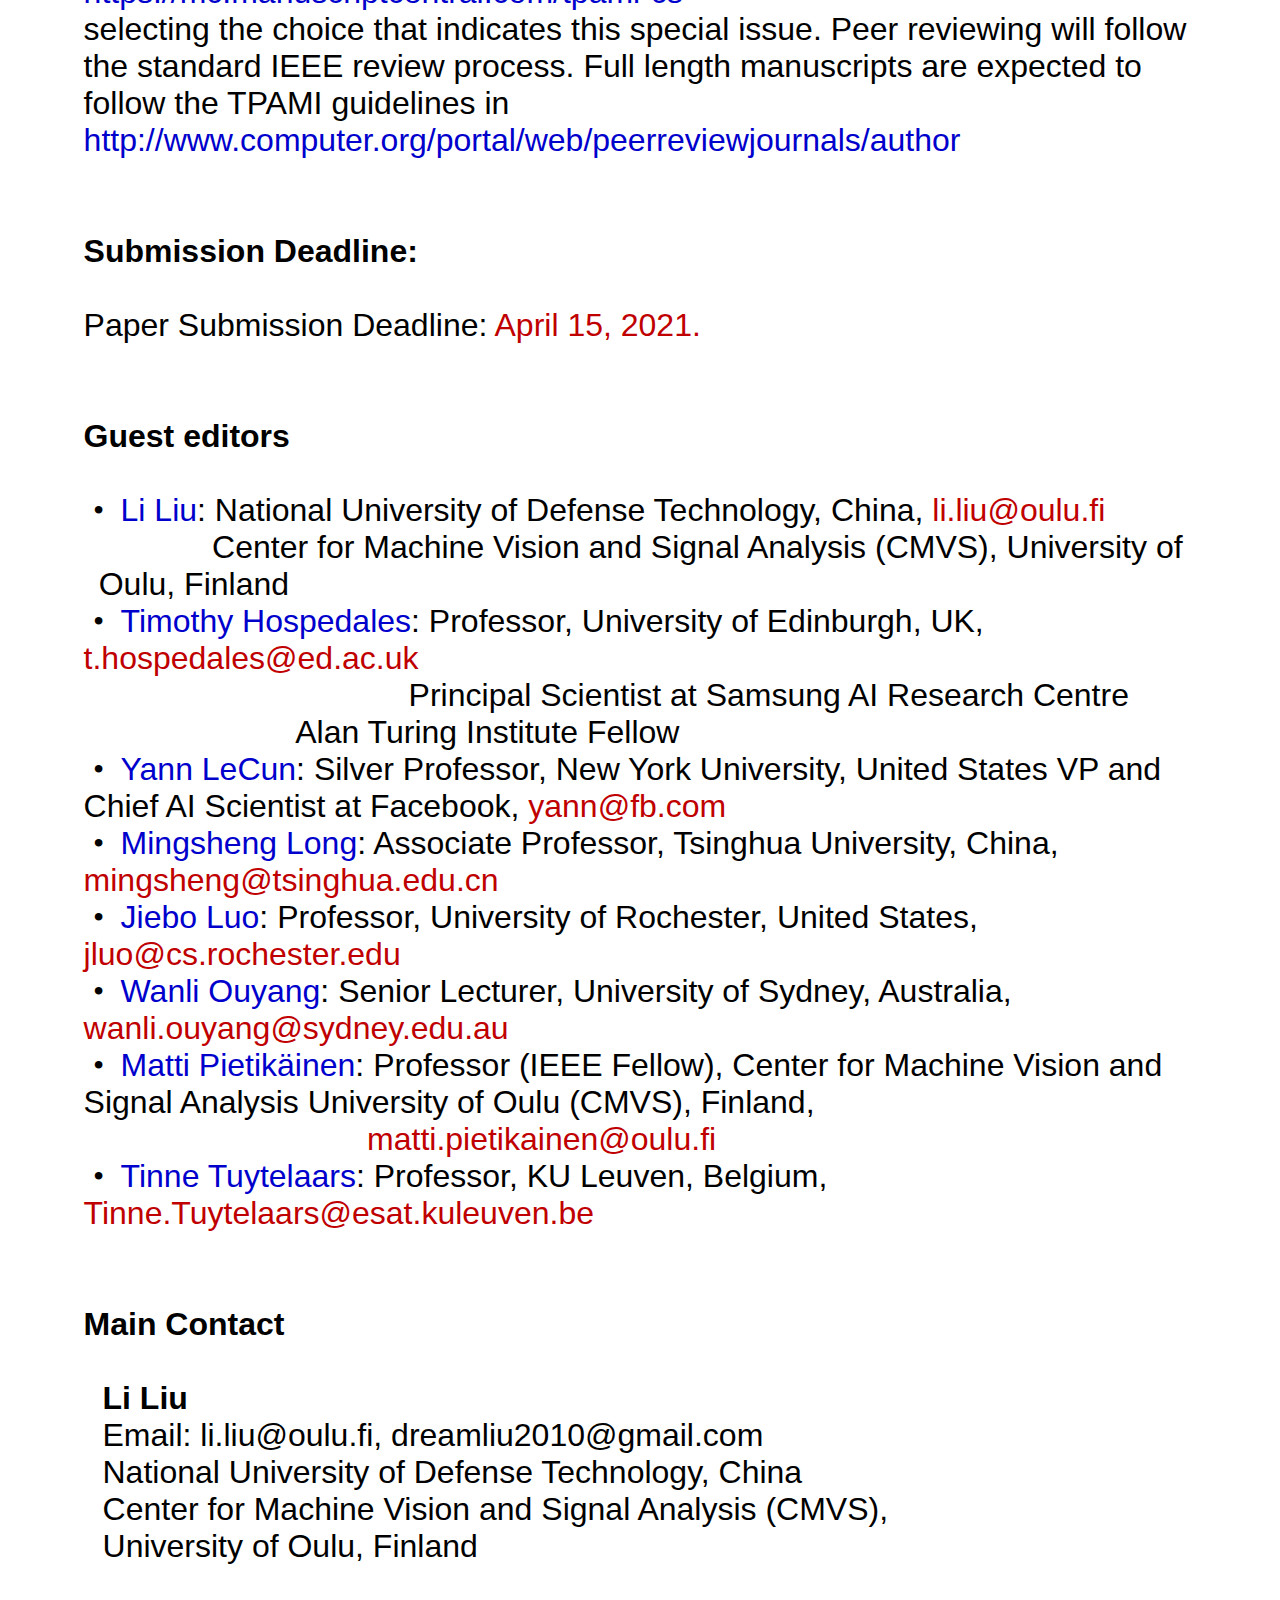
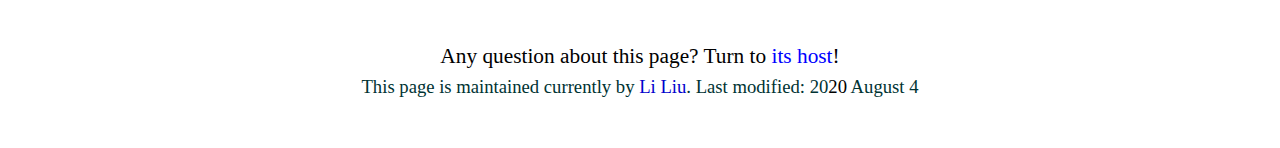
==== commit bff8bd5c: "update" ====
--- a/index.html
+++ b/index.html
@@ -11,7 +11,7 @@
 <meta name=Originator content="Microsoft Word 15">
 <link rel=File-List href="TPAMI2017_SI_files/filelist.xml">
 <link rel=Edit-Time-Data href="TPAMI2017_SI_files/editdata.mso">
-<title>CEFRL: Compact and Efficient Feature Representation and Learning</title>
+<title>LwFLCV: Learning with Fewer Labels in Computer Vision</title>
 <link rel=themeData href="TPAMI2017_SI_files/themedata.thmx">
 <link rel=colorSchemeMapping href="TPAMI2017_SI_files/colorschememapping.xml">
 <style>
@@ -827,7 +827,7 @@
 	  <![endif]>
 	  <span lang=EN-US style='font-size:24.0pt;line-height:125%;font-family:"Calibri",sans-serif;mso-ascii-theme-font:minor-latin;
 mso-hansi-theme-font:minor-latin;mso-bidi-font-family:"Times New Roman";mso-bidi-theme-font:minor-fareast;mso-ansi-language:EN-US'>
-		  <span style='mso-spacerun:yes'> </span>Selfsupervised learning methods
+		  <span style='mso-spacerun:yes'> </span>Self-supervised learning methods
     <o:p></o:p>
       </span>
 	</p>
